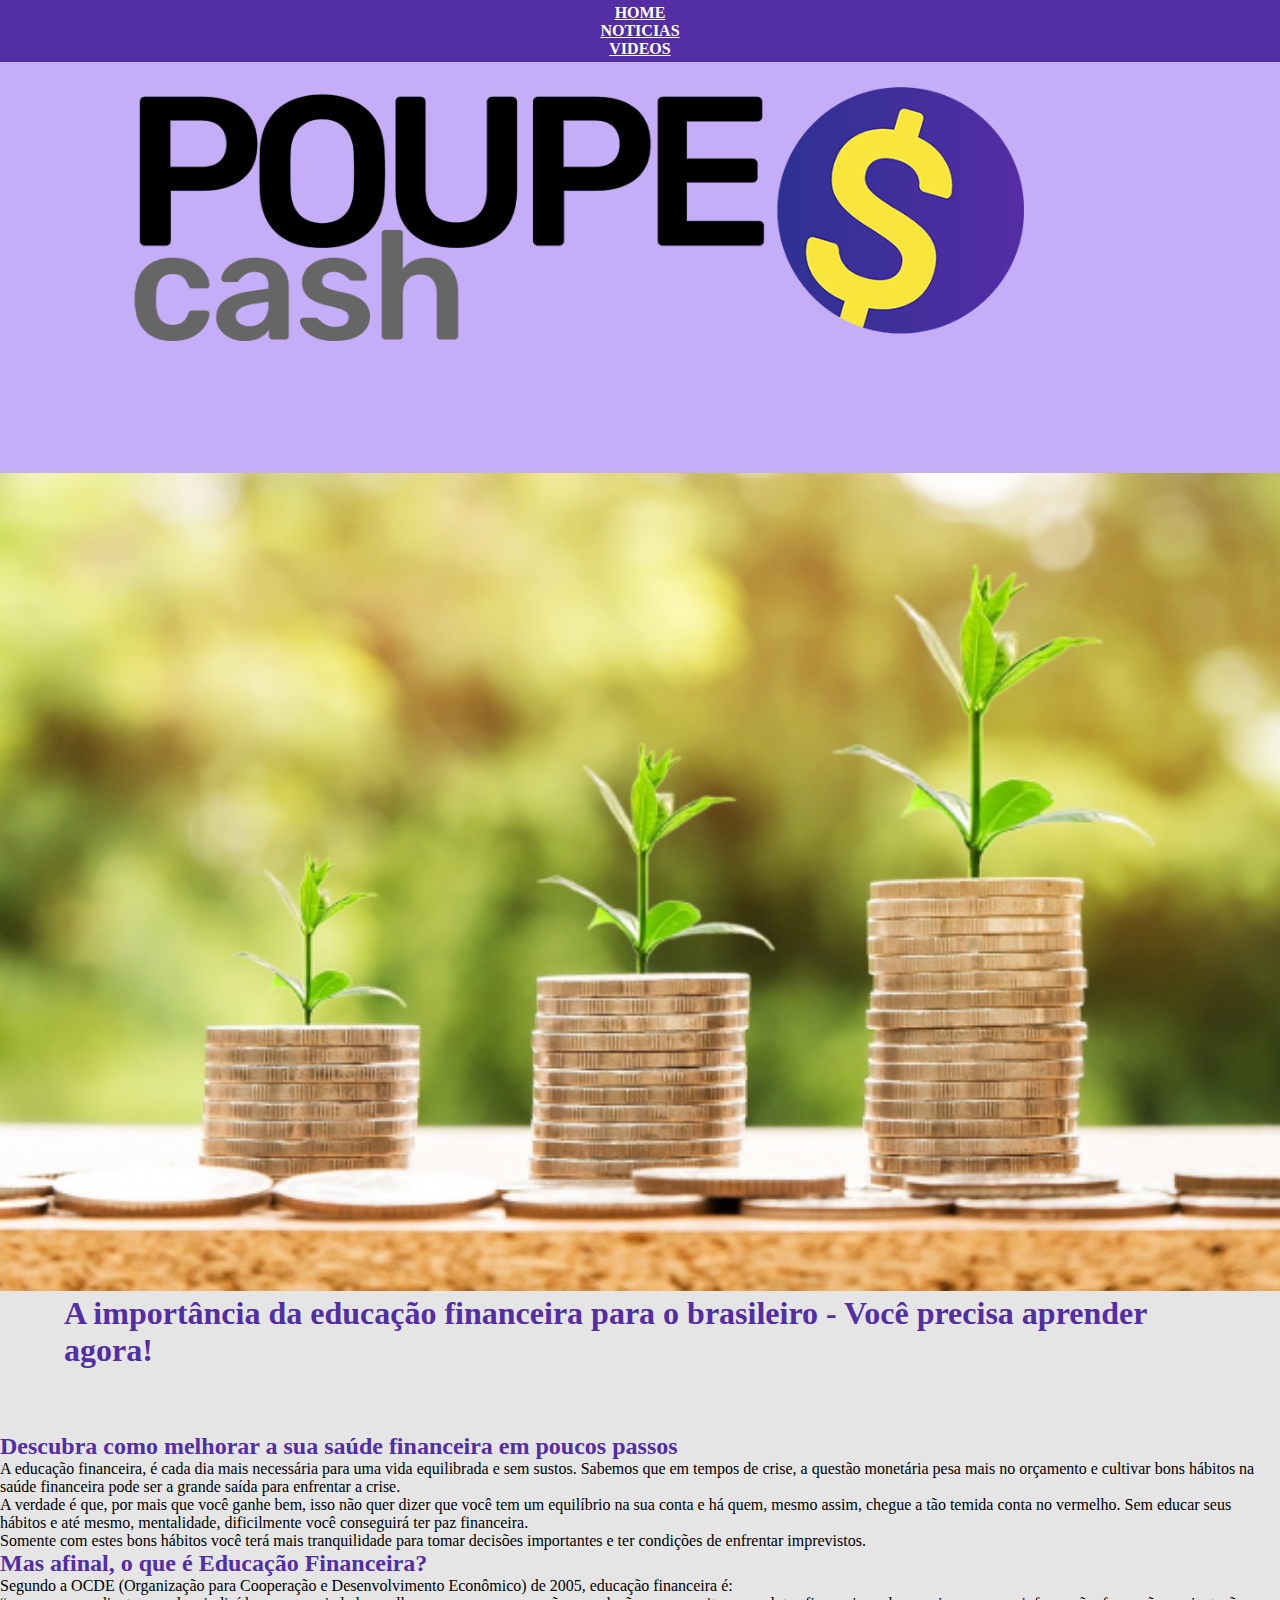
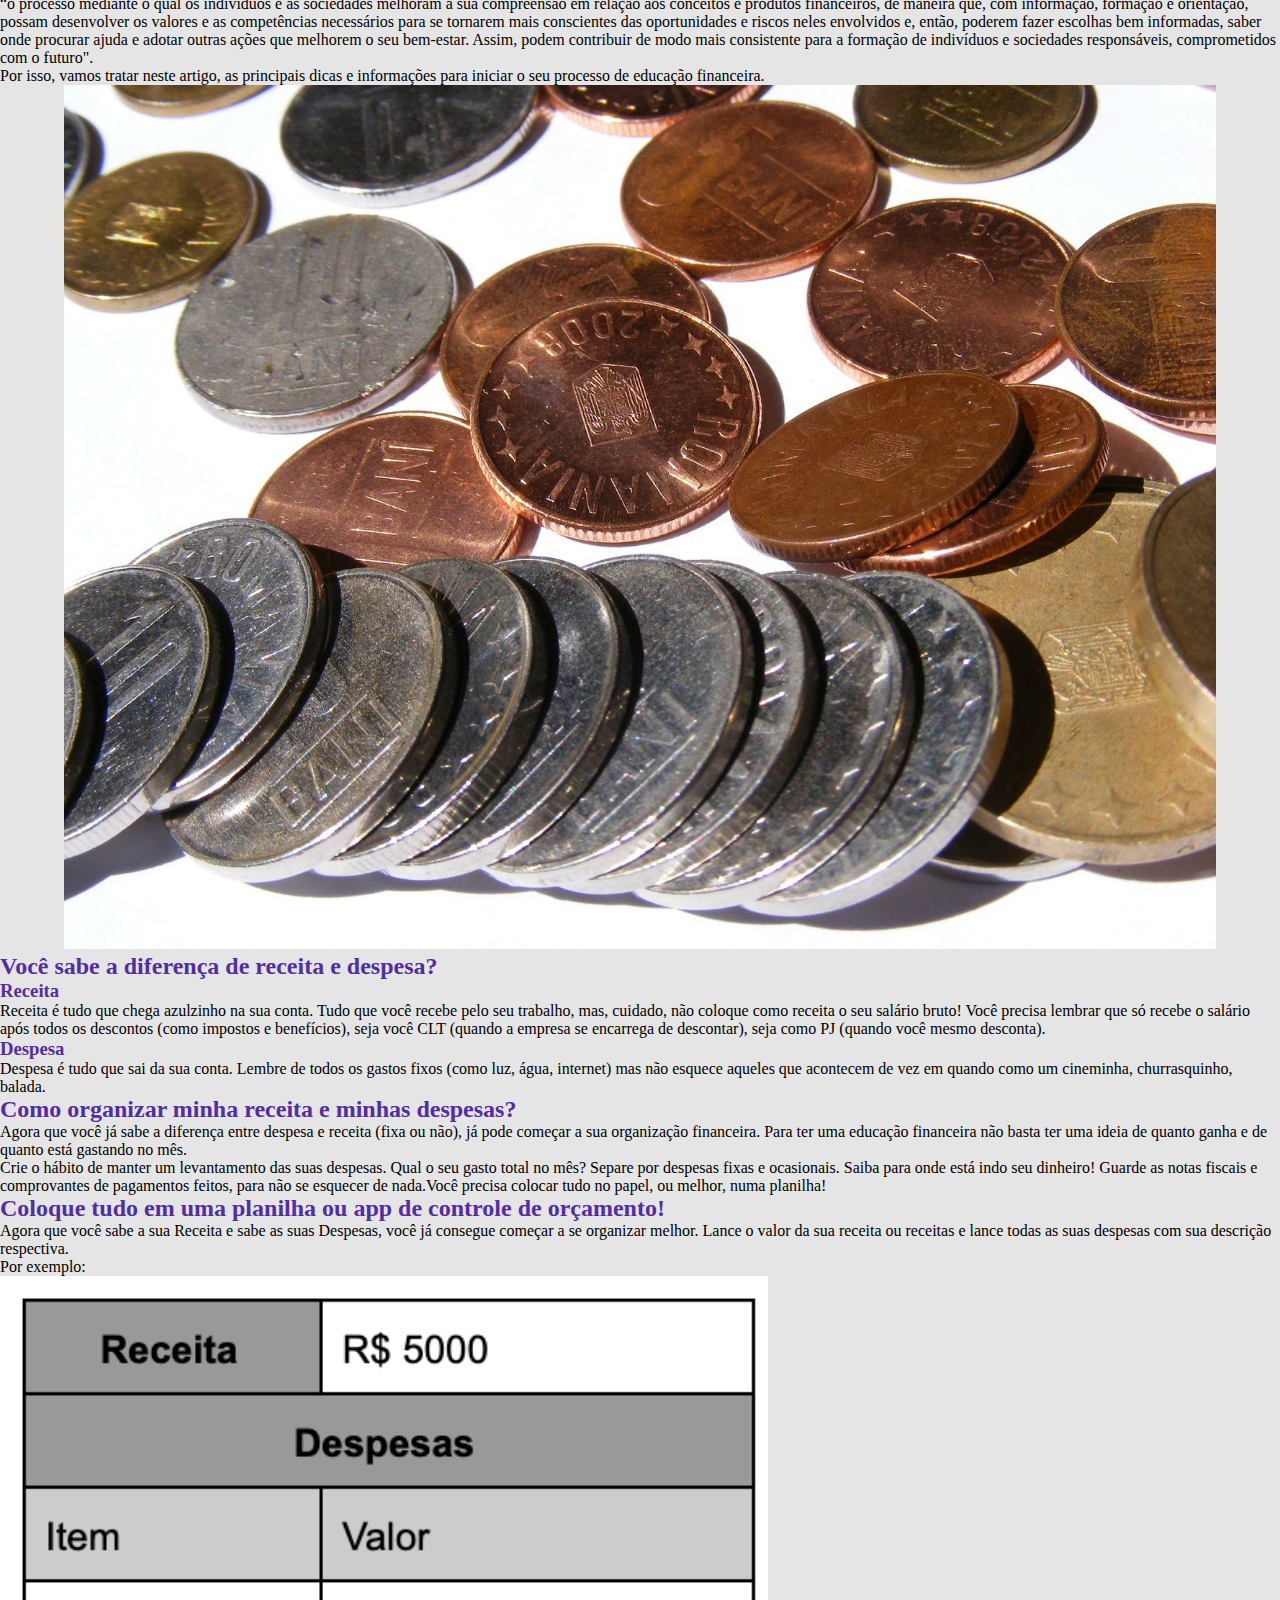
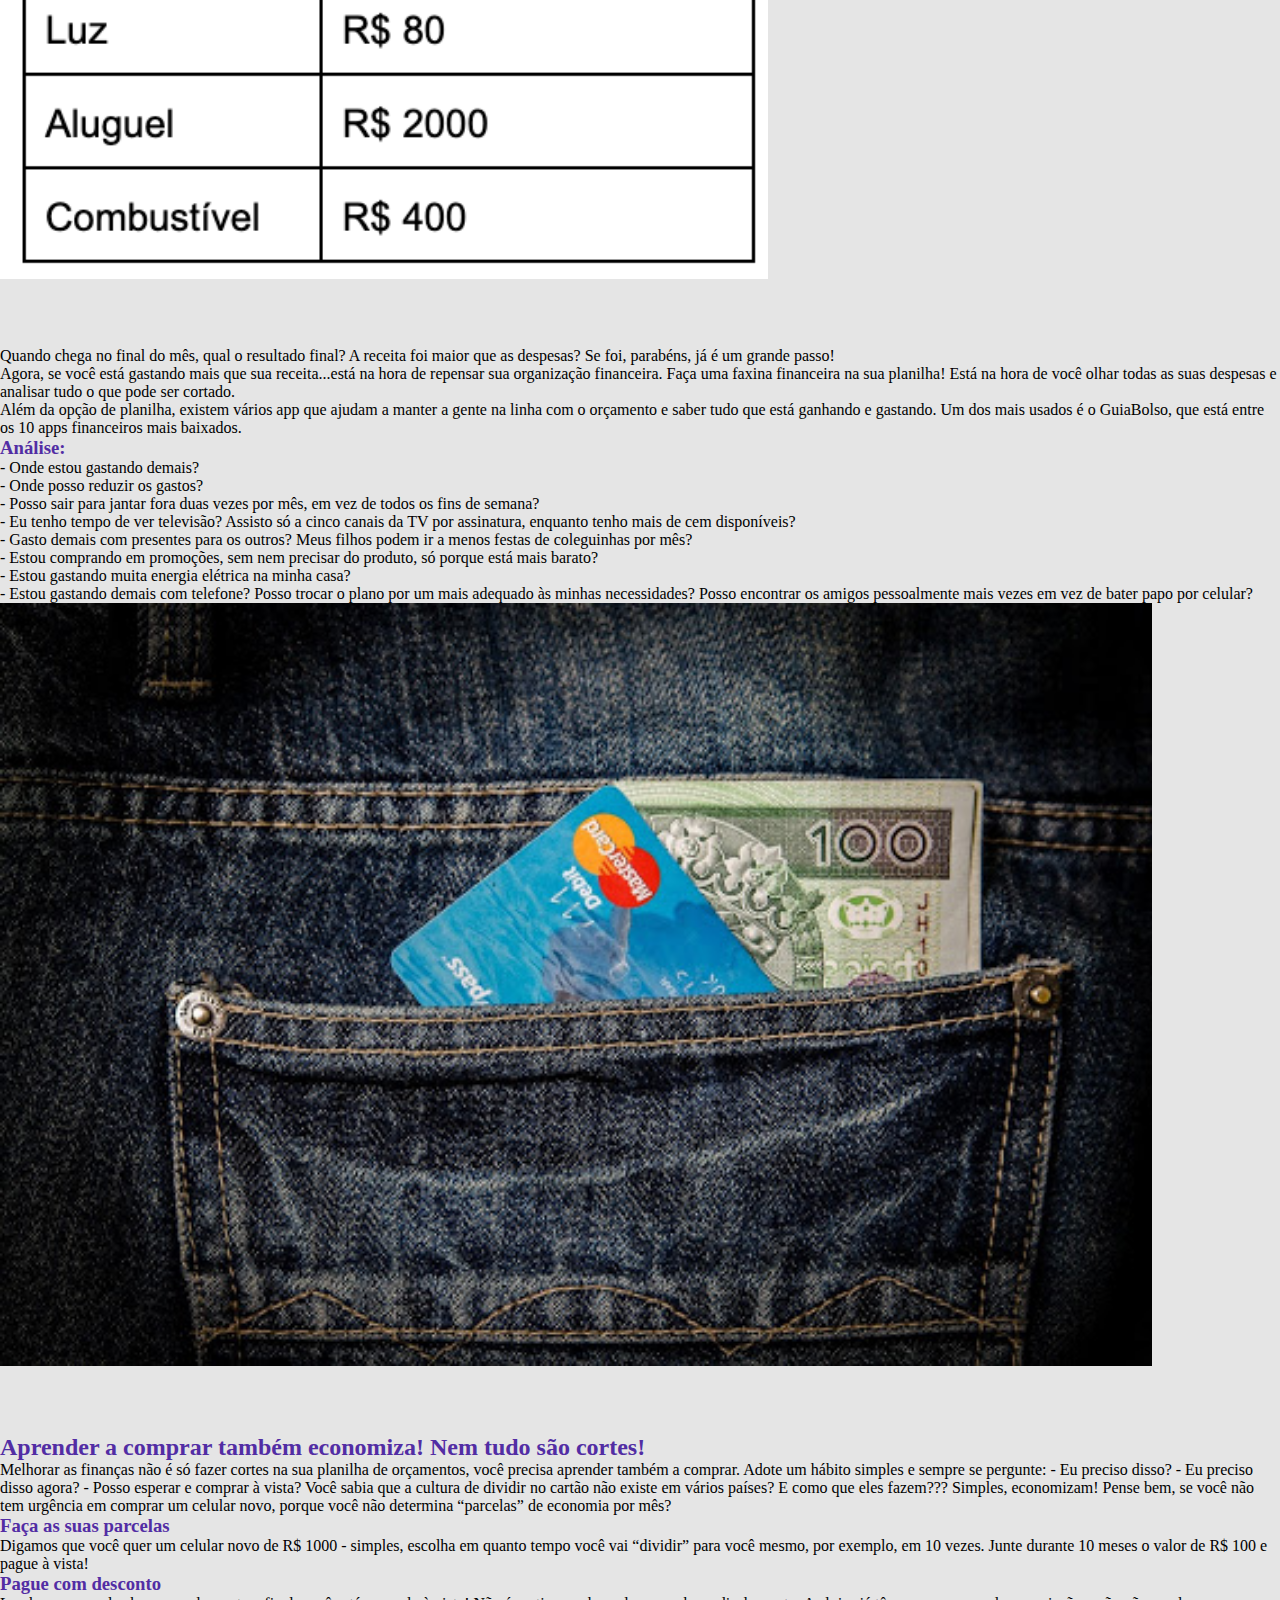
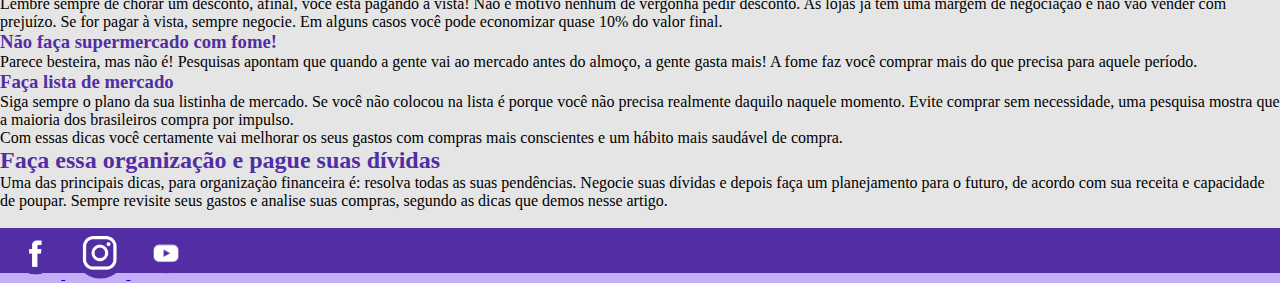
==== noticias.html @ 3aef490d "pagina noticias.html integrada" ====
<!DOCTYPE html>
<html lang="en">
<head>
    <meta charset="UTF-8">
    <meta name="viewport" content="width=device-width, initial-scale=1.0">
    <!-- Bootstrap -->
    <link rel="stylesheet" href="https://stackpath.bootstrapcdn.com/bootstrap/4.1.3/css/bootstrap.min.css" integrity="sha384-MCw98/SFnGE8fJT3GXwEOngsV7Zt27NXFoaoApmYm81iuXoPkFOJwJ8ERdknLPMO" crossorigin="anonymous">
    <!-- CSS -->
    <link rel="stylesheet" href="css/estilo.css">
    <title>Noticias</title>
</head>
<body class="bg">
    <div class="container-fluid">
        <div class="row">
            <div class="col-md-12">
                <ul class="nav justify-content-center">
                    <li class="nav-item">
                        <a class="nav-link" href="index.html">HOME</a>
                    </li>
                    <li class="nav-item">
                        <a class="nav-link active" href="#">NOTICIAS</a>
                    </li>
                    <li class="nav-item">
                        <a class="nav-link" href="#">VIDEOS</a>
                    </li>
                </ul>
            </div>
        </div>
        <div class="row">
            <div class="col-md-3">
                <img alt="logo da Pope Cash" class="logo left" src="img/logopoupe.png" />
            </div>
            <div class="col-md-6">
                <div class="container-fluid cont2">
                    <img class="money" src="img/money.png">
                    <h1 class="txtn">A importância da educação financeira para o brasileiro - Você precisa aprender agora!</h1>
                    <h2>Descubra como melhorar a sua saúde financeira em poucos passos </h2>
                    <p> A educação financeira, é cada dia mais necessária para uma vida equilibrada e sem sustos. Sabemos que em tempos de crise, a questão monetária pesa mais no orçamento e cultivar bons hábitos na saúde financeira pode ser a grande saída para enfrentar a crise. </p>
                    <p> A verdade é que, por mais que você ganhe bem, isso não quer dizer que você tem um equilíbrio na sua conta e há quem, mesmo assim, chegue a tão temida conta no vermelho. Sem educar seus hábitos e até mesmo, mentalidade, dificilmente você conseguirá ter paz financeira.</p>
                    <p>Somente com estes bons hábitos você terá mais tranquilidade para tomar decisões importantes e ter condições de enfrentar imprevistos.</p>
                    <h2> Mas afinal, o que é Educação Financeira?</h2>

                    <p>Segundo a OCDE (Organização para Cooperação e Desenvolvimento Econômico) de 2005, educação financeira é:</p>
                    
                    <p>“o processo mediante o qual os indivíduos e as sociedades melhoram a sua compreensão em relação aos conceitos e produtos financeiros, de maneira que, com  informação, formação e orientação, possam desenvolver os valores e as competências necessários para se tornarem mais conscientes das oportunidades e riscos neles envolvidos e, então, poderem fazer escolhas bem informadas, saber onde procurar ajuda e adotar outras ações que melhorem o seu bem-estar. Assim, podem contribuir de modo mais consistente para a formação de indivíduos e sociedades responsáveis, comprometidos com o futuro".</p>
                    
                    <p>Por isso, vamos tratar neste artigo, as principais dicas e informações para iniciar o seu processo de educação financeira.</p>
                    
                    <img class="moedas" src="img/moedas.jpg">

                    <h2>Você sabe a diferença de receita e despesa?</h2>
                    <h3>Receita</h3>
                    <p>Receita é tudo que chega azulzinho na sua conta. Tudo que você recebe pelo seu trabalho, mas, cuidado, não coloque como receita o seu salário bruto! Você precisa lembrar que só recebe o salário após todos os descontos (como impostos e benefícios), seja você CLT (quando a empresa se encarrega de descontar), seja como PJ (quando você mesmo desconta).</p>

                    <h3>Despesa</h3>
                    <p>Despesa é tudo que sai da sua conta. Lembre de todos os gastos fixos (como luz, água, internet) mas não esquece aqueles que acontecem de vez em quando como um cineminha, churrasquinho, balada.</p>

                    <h2>Como organizar minha receita e minhas despesas?</h2>

                    <p>Agora que você já sabe a diferença entre despesa e receita (fixa ou não), já pode começar a sua organização financeira. Para ter uma educação financeira não basta ter uma ideia de quanto ganha e de quanto está gastando no mês.</p> 

                    <p>Crie o hábito de manter um levantamento das suas despesas. Qual o seu gasto total no mês? Separe por despesas fixas e ocasionais. Saiba para onde está indo seu dinheiro! Guarde as notas fiscais e comprovantes de pagamentos feitos, para não se esquecer de nada.​Você precisa colocar tudo no papel, ou melhor, numa planilha!</p>

                    <h2>Coloque tudo em uma planilha ou app de controle de orçamento!</h2>
                    <p>Agora que você sabe a sua Receita e sabe as suas Despesas, você já consegue começar a se organizar melhor. Lance o valor da sua receita ou receitas e lance todas as suas despesas com sua descrição respectiva.</p>
                    
                    <p>Por exemplo:</p>

                    <img class="cptela" src="img/cptela.png">

                    <p>Quando chega no final do mês, qual o resultado final? A receita foi maior que as despesas? Se foi, parabéns, já é um grande passo! </p>

                    <p>Agora, se você está gastando mais que sua receita...está na hora de repensar sua organização financeira. Faça uma faxina financeira na sua planilha! Está na hora de você olhar todas as suas despesas e analisar tudo o que pode ser cortado.</p>

                    <p>Além da opção de planilha, existem vários app que ajudam a manter a gente na linha com o orçamento e saber tudo que está ganhando e gastando. Um dos mais usados é o GuiaBolso, que está entre os 10 apps financeiros mais baixados.</p>

                    <h3>Análise:</h3>

                    <p>- Onde estou gastando demais?
                    
                    <p>- Onde posso reduzir os gastos?</p>
                    
                    <p>- Posso sair para jantar fora duas vezes por mês, em vez de todos os fins de semana?</p>
                    
                    <p>- Eu tenho tempo de ver televisão? Assisto só a cinco canais da TV por assinatura, enquanto tenho mais de cem disponíveis?</p>
                    
                    <p>- Gasto demais com presentes para os outros? Meus filhos podem ir a menos festas de coleguinhas por mês?</p>

                    <p>- Estou comprando em promoções, sem nem precisar do produto, só porque está mais barato?</p>

                    <p>- Estou gastando muita energia elétrica na minha casa?</p>

                    <p>- Estou gastando demais com telefone? Posso trocar o plano por um mais adequado às minhas necessidades? Posso encontrar os amigos pessoalmente mais vezes em vez de bater papo por celular?</p>
                    
                    <img class="bolso" src="img/bolso.jpg">

                    <h2>Aprender a comprar também economiza! Nem tudo são cortes!</h2>

                    <p>Melhorar as finanças não é só fazer cortes na sua planilha de orçamentos, você precisa aprender também a comprar.
                    
                    Adote um hábito simples e sempre se pergunte:
                    -	Eu preciso disso?
                    -	Eu preciso disso agora?
                    -	Posso esperar e comprar à vista?
                    
                    Você sabia que a cultura de dividir no cartão não existe em vários países? E como que eles fazem??? Simples, economizam!
                    
                    Pense bem, se você não tem urgência em comprar um celular novo, porque você não determina “parcelas” de economia por mês? </p>
                    
                    <h3>Faça as suas parcelas</h3>
                    <p>Digamos que você quer um celular novo de R$ 1000 - simples, escolha em quanto tempo você vai “dividir” para você mesmo, por exemplo, em 10 vezes. Junte durante 10 meses o valor de R$ 100 e pague à vista! </p>
                    
                    <h3>Pague com desconto</h3>
                    <p>Lembre sempre de chorar um desconto, afinal, você está pagando à vista! Não é motivo nenhum de vergonha pedir desconto. As lojas já têm uma margem de negociação e não vão vender com prejuízo. Se for pagar à vista, sempre negocie. Em alguns casos você pode economizar quase 10% do valor final.</p>
                    
                    <h3>Não faça supermercado com fome!</h3>
                    <p>Parece besteira, mas não é! Pesquisas apontam que quando a gente vai ao mercado antes do almoço, a gente gasta mais! A fome faz você comprar mais do que precisa para aquele período.</p>
                    
                    <h3>Faça lista de mercado</h3>
                    <p>Siga sempre o plano da sua listinha de mercado. Se você não colocou na lista é porque você não precisa realmente daquilo naquele momento. Evite comprar sem necessidade, uma pesquisa mostra que a maioria dos brasileiros compra por impulso.</p>
                    
                    <p>Com essas dicas você certamente vai melhorar os seus gastos com compras mais conscientes e um hábito mais saudável de compra.</p>
                    
                    
                    <h2>Faça essa organização e pague suas dívidas</h2>
                    
                    <p>Uma das principais dicas, para organização financeira é: resolva todas as suas pendências. Negocie suas dívidas e depois faça um planejamento para o futuro, de acordo com sua receita e capacidade de poupar. Sempre revisite seus gastos e analise suas compras, segundo as dicas que demos nesse artigo.</p>
                    <br>                
                </div>
            </div>
        </div>
            <div class="row foot">
                <div class="col-md-12">
                    <a href="https://www.facebook.com/poupecash"><img class="footer" src="img/Facebook.png"
                        alt="Logo do Facebook que redireciona para a pagina no PoupeCash no Facebook"> </a>
                    <a href="https://www.instagram.com/poupecash/"><img class="footer" src="img/Instagram.png"
                        alt="Logo do Instagram que redireciona para a Pagina do Poupecash no Instagram"> </a>
                    <img class="footer" src="img/youtube.png">
                    </div>
                </div>
            </div>
       
    </div>
</body>
</html>
---- css/estilo.css ----
* {
    margin: 0;
    padding: 0;
}

body {
    background-color: #E5E5E5;
}

h1 {
    color: #522DA4;
    font-weight: bolder;
    text-align: left;
    margin-top: -10%;
    margin-bottom: 5%;
    margin-left: 8%;
}
.card-title, h2, h3 {
    color: #522DA4;
    font-weight: bolder;

}

h4, h5 {
    color: #E5E5E5;
    font-weight: bolder;
    text-align: center;
}

.nav {
    background-color: #522DA4;
    
    width: 100%;
    height: 62px;    
    text-align: center;
    align-content: center;
}
.nav-link{
    color: white;
    font-weight: bold;
}

.left {
    margin-left: 10%;
    margin-bottom: 10%;
    margin-top: 15%;
}

.right {
    text-align: center;
}

.logo {
    width: 70%;
    margin-left: 10%;
    margin-top: 25px;
}

.mr-3 {
    width: 20%;
}


.imglive {
    text-align: center;
    align-content: center;
    width: 77%;
    margin-bottom: 15%;
}

.progress {
    margin-bottom: 10%;
}

.card{
    margin-left: 15%;
    text-align: left;
    margin-bottom: 5%
}

.card1 {
    background-color: #522DA4;
    height: 80%;
}

.btn {
    background-color: #522DA4;;
    color: #E5E5E5;
}

.footer {
    width: 4%;
    margin-left: 10px;
}

.foot {
    background-color: #522DA4;
    height: 45px;
}
/* CSS NOTICIAS */

.bg {
    background-color: #c5aef7;
}
.cont2 {
    background-color: #E5E5E5;
}

.money {
    width: 100%;
}

.txtn {
    margin-top: 0;
    margin-left: 5%;
    font-size: 30;
    font-weight: 600;
    width: 90%;
}

.txtn2 {
    color: rgb(57, 55, 55);
    font-size: 24;
    font-weight: 500;
    width: 80%;
    margin-left: 5%;

}

.paragrafo {
    margin-left: 5%;
    margin-right: 5%;
    text-align: justify;
    padding: 5%;
}

.moedas {
    width: 90%;
    margin-left: 5%;

}

.cptela{
    width: 60%;
    margin-bottom: 5%;
}

.bolso {
    margin-bottom: 5%;
    width: 90%;
}
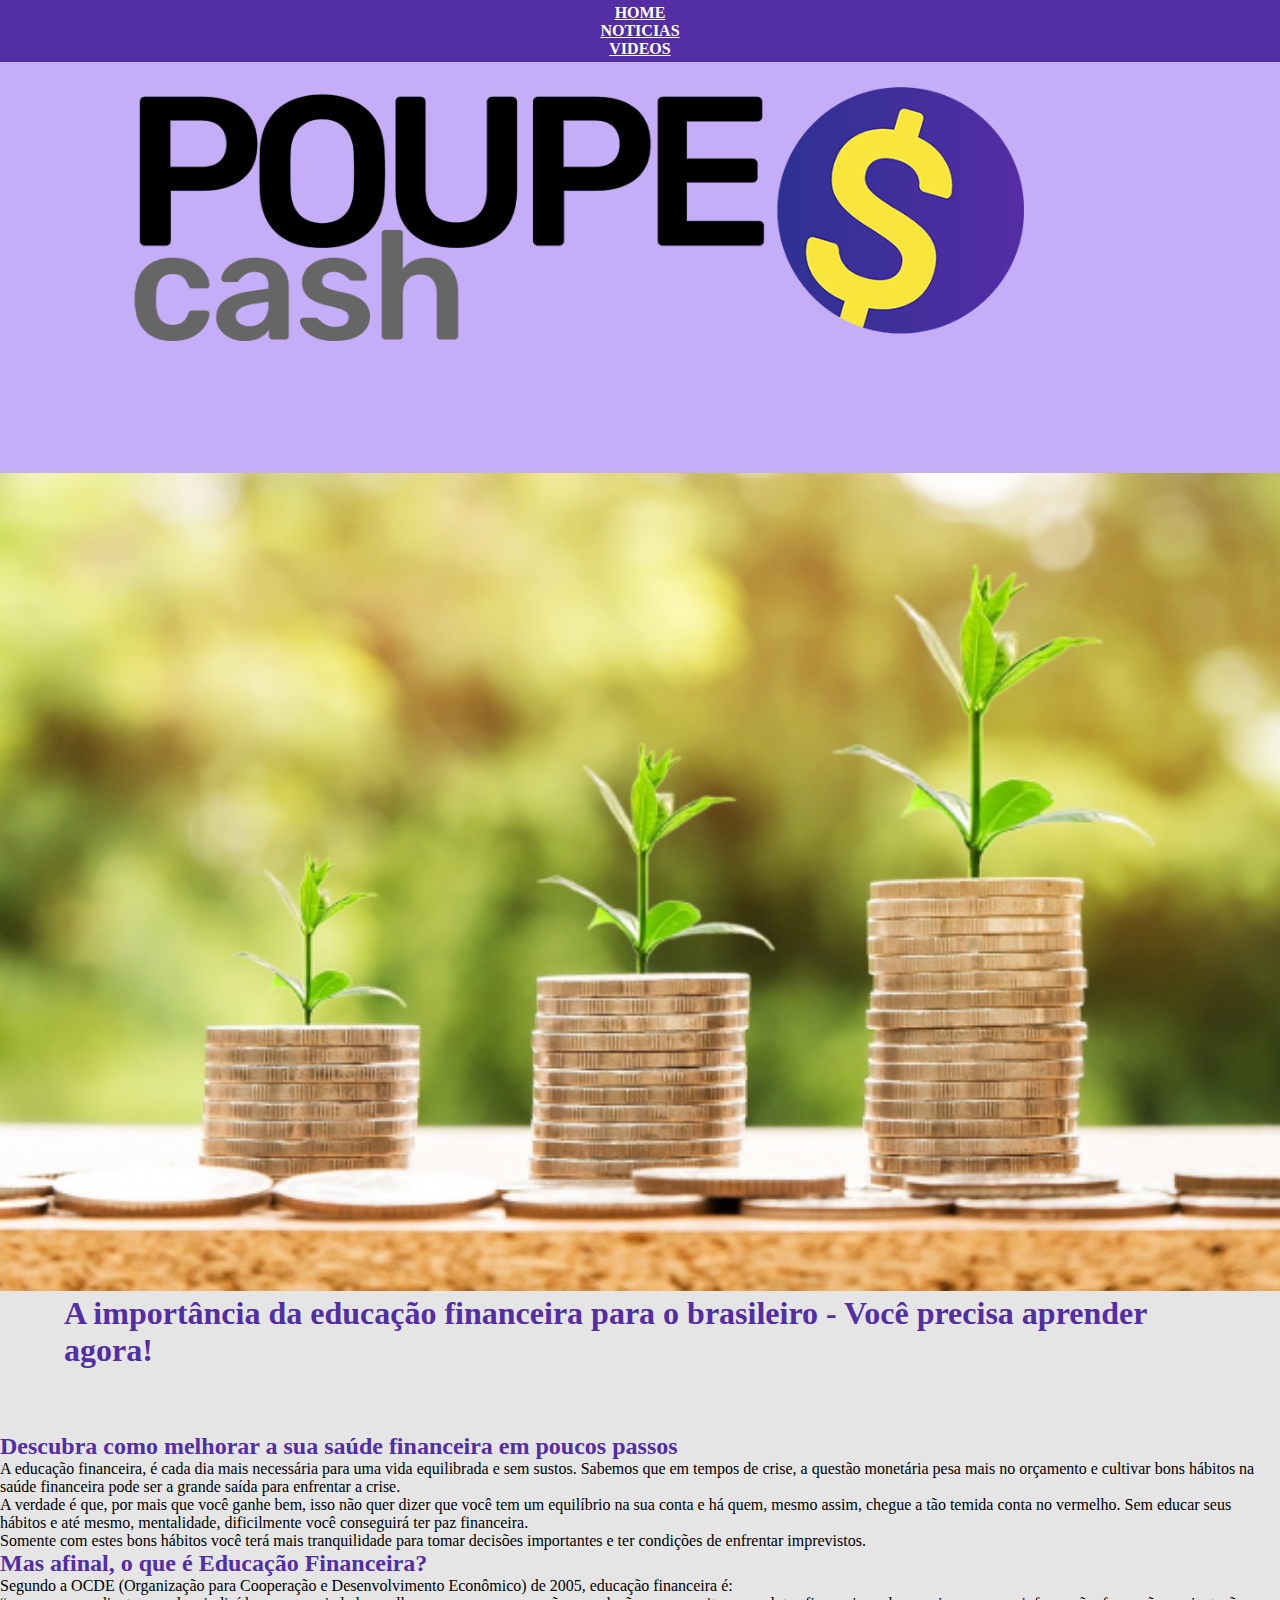
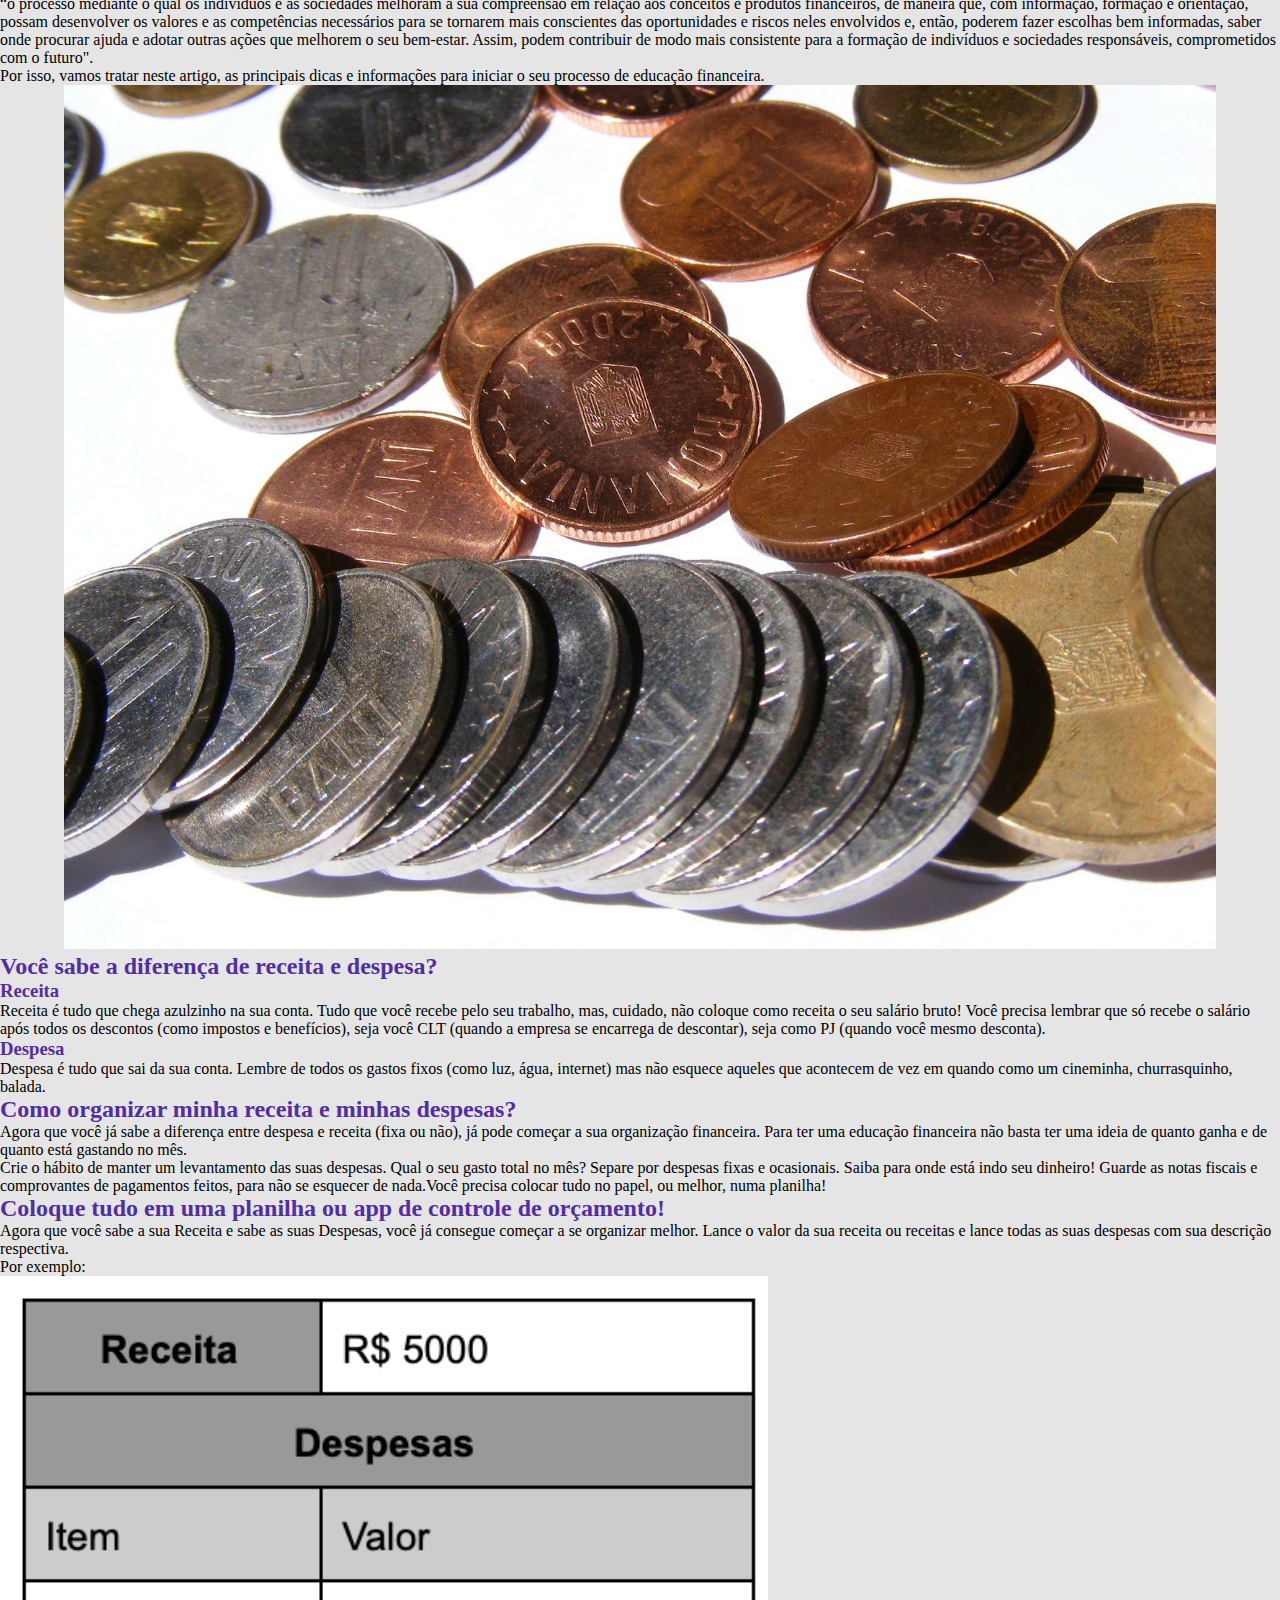
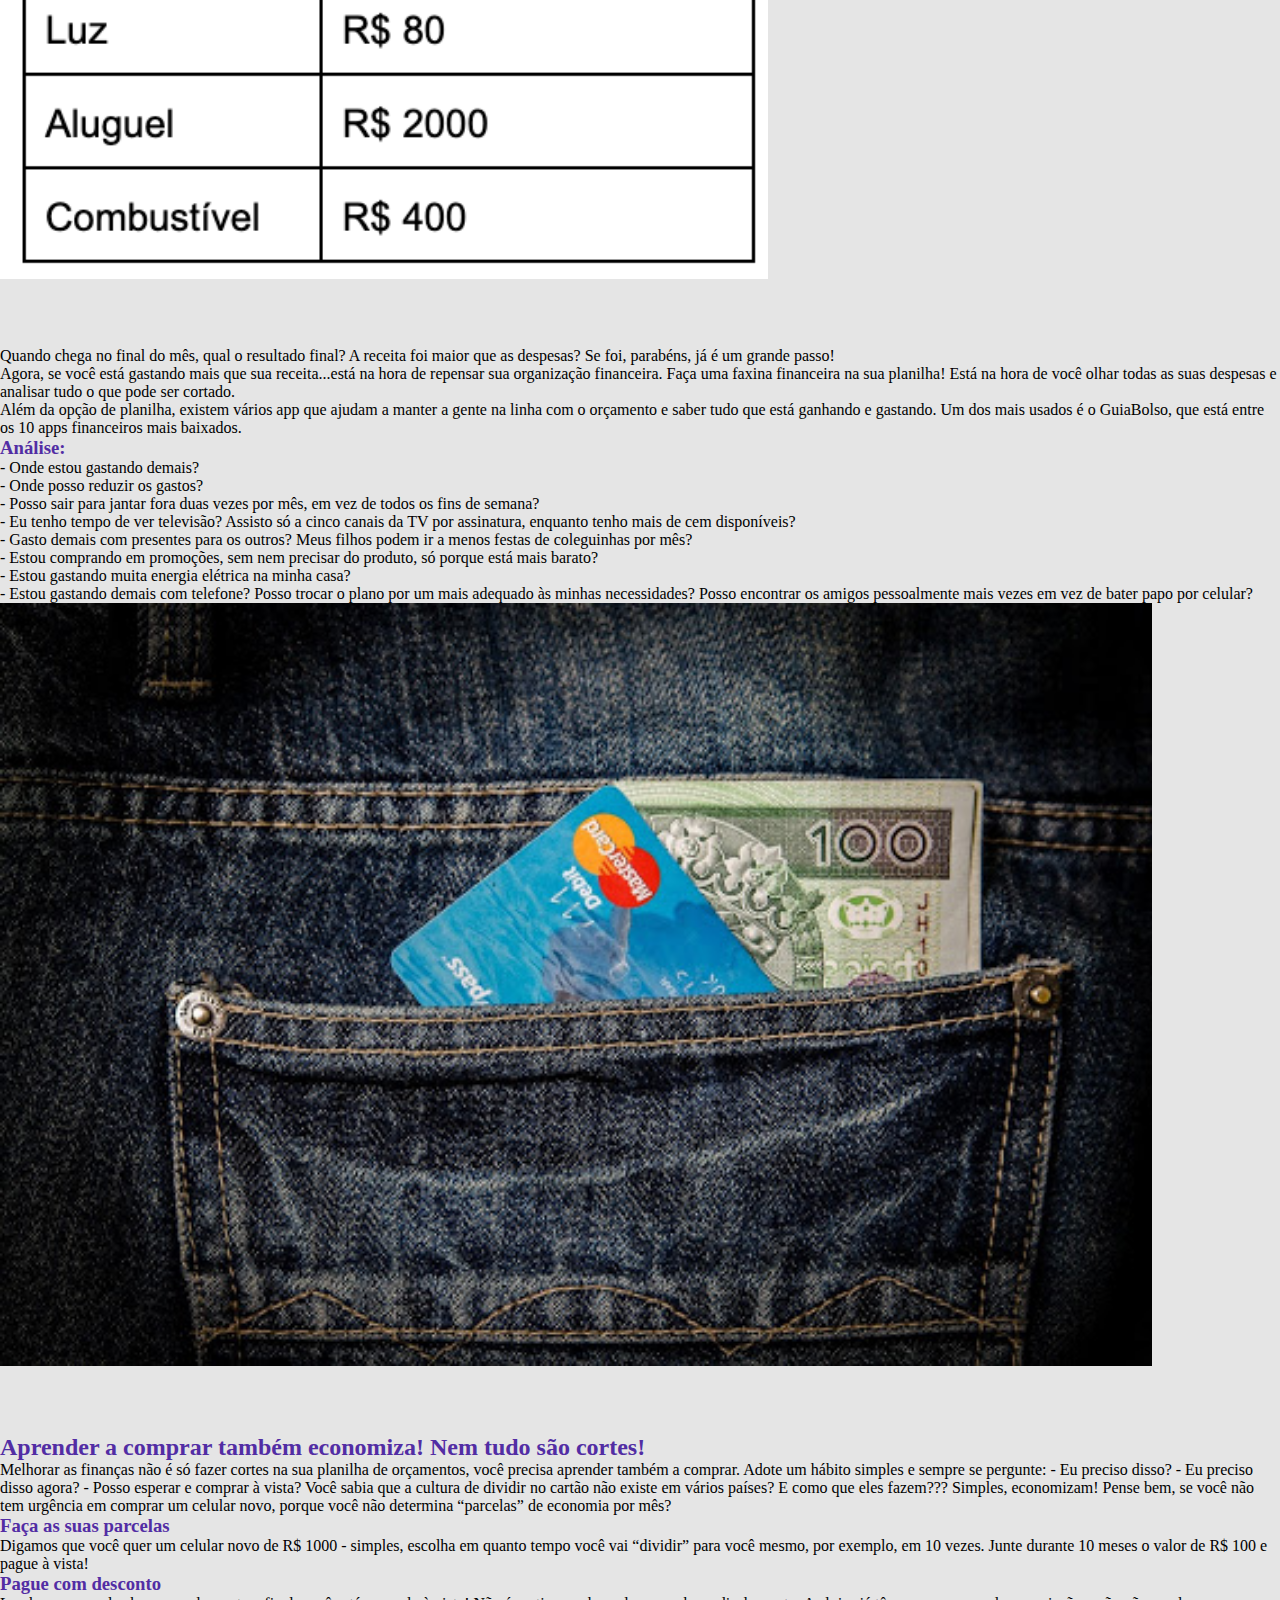
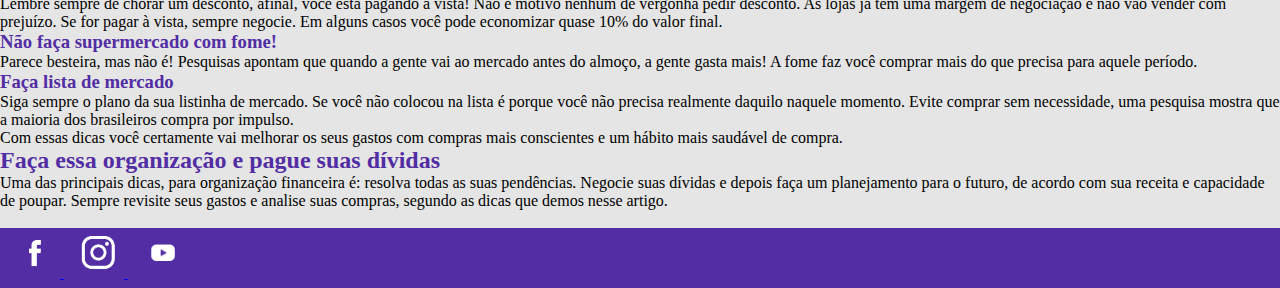
==== commit da2ff766: "correcao de footer" ====
--- a/noticias.html
+++ b/noticias.html
@@ -1,14 +1,17 @@
 <!DOCTYPE html>
 <html lang="en">
+
 <head>
     <meta charset="UTF-8">
     <meta name="viewport" content="width=device-width, initial-scale=1.0">
     <!-- Bootstrap -->
-    <link rel="stylesheet" href="https://stackpath.bootstrapcdn.com/bootstrap/4.1.3/css/bootstrap.min.css" integrity="sha384-MCw98/SFnGE8fJT3GXwEOngsV7Zt27NXFoaoApmYm81iuXoPkFOJwJ8ERdknLPMO" crossorigin="anonymous">
+    <link rel="stylesheet" href="https://stackpath.bootstrapcdn.com/bootstrap/4.1.3/css/bootstrap.min.css"
+        integrity="sha384-MCw98/SFnGE8fJT3GXwEOngsV7Zt27NXFoaoApmYm81iuXoPkFOJwJ8ERdknLPMO" crossorigin="anonymous">
     <!-- CSS -->
     <link rel="stylesheet" href="css/estilo.css">
     <title>Noticias</title>
 </head>
+
 <body class="bg">
     <div class="container-fluid">
         <div class="row">
@@ -33,113 +36,163 @@
             <div class="col-md-6">
                 <div class="container-fluid cont2">
                     <img class="money" src="img/money.png">
-                    <h1 class="txtn">A importância da educação financeira para o brasileiro - Você precisa aprender agora!</h1>
+                    <h1 class="txtn">A importância da educação financeira para o brasileiro - Você precisa aprender
+                        agora!</h1>
                     <h2>Descubra como melhorar a sua saúde financeira em poucos passos </h2>
-                    <p> A educação financeira, é cada dia mais necessária para uma vida equilibrada e sem sustos. Sabemos que em tempos de crise, a questão monetária pesa mais no orçamento e cultivar bons hábitos na saúde financeira pode ser a grande saída para enfrentar a crise. </p>
-                    <p> A verdade é que, por mais que você ganhe bem, isso não quer dizer que você tem um equilíbrio na sua conta e há quem, mesmo assim, chegue a tão temida conta no vermelho. Sem educar seus hábitos e até mesmo, mentalidade, dificilmente você conseguirá ter paz financeira.</p>
-                    <p>Somente com estes bons hábitos você terá mais tranquilidade para tomar decisões importantes e ter condições de enfrentar imprevistos.</p>
+                    <p> A educação financeira, é cada dia mais necessária para uma vida equilibrada e sem sustos.
+                        Sabemos que em tempos de crise, a questão monetária pesa mais no orçamento e cultivar bons
+                        hábitos na saúde financeira pode ser a grande saída para enfrentar a crise. </p>
+                    <p> A verdade é que, por mais que você ganhe bem, isso não quer dizer que você tem um equilíbrio na
+                        sua conta e há quem, mesmo assim, chegue a tão temida conta no vermelho. Sem educar seus hábitos
+                        e até mesmo, mentalidade, dificilmente você conseguirá ter paz financeira.</p>
+                    <p>Somente com estes bons hábitos você terá mais tranquilidade para tomar decisões importantes e ter
+                        condições de enfrentar imprevistos.</p>
                     <h2> Mas afinal, o que é Educação Financeira?</h2>
 
-                    <p>Segundo a OCDE (Organização para Cooperação e Desenvolvimento Econômico) de 2005, educação financeira é:</p>
-                    
-                    <p>“o processo mediante o qual os indivíduos e as sociedades melhoram a sua compreensão em relação aos conceitos e produtos financeiros, de maneira que, com  informação, formação e orientação, possam desenvolver os valores e as competências necessários para se tornarem mais conscientes das oportunidades e riscos neles envolvidos e, então, poderem fazer escolhas bem informadas, saber onde procurar ajuda e adotar outras ações que melhorem o seu bem-estar. Assim, podem contribuir de modo mais consistente para a formação de indivíduos e sociedades responsáveis, comprometidos com o futuro".</p>
-                    
-                    <p>Por isso, vamos tratar neste artigo, as principais dicas e informações para iniciar o seu processo de educação financeira.</p>
-                    
+                    <p>Segundo a OCDE (Organização para Cooperação e Desenvolvimento Econômico) de 2005, educação
+                        financeira é:</p>
+
+                    <p>“o processo mediante o qual os indivíduos e as sociedades melhoram a sua compreensão em relação
+                        aos conceitos e produtos financeiros, de maneira que, com informação, formação e orientação,
+                        possam desenvolver os valores e as competências necessários para se tornarem mais conscientes
+                        das oportunidades e riscos neles envolvidos e, então, poderem fazer escolhas bem informadas,
+                        saber onde procurar ajuda e adotar outras ações que melhorem o seu bem-estar. Assim, podem
+                        contribuir de modo mais consistente para a formação de indivíduos e sociedades responsáveis,
+                        comprometidos com o futuro".</p>
+
+                    <p>Por isso, vamos tratar neste artigo, as principais dicas e informações para iniciar o seu
+                        processo de educação financeira.</p>
+
                     <img class="moedas" src="img/moedas.jpg">
 
                     <h2>Você sabe a diferença de receita e despesa?</h2>
                     <h3>Receita</h3>
-                    <p>Receita é tudo que chega azulzinho na sua conta. Tudo que você recebe pelo seu trabalho, mas, cuidado, não coloque como receita o seu salário bruto! Você precisa lembrar que só recebe o salário após todos os descontos (como impostos e benefícios), seja você CLT (quando a empresa se encarrega de descontar), seja como PJ (quando você mesmo desconta).</p>
+                    <p>Receita é tudo que chega azulzinho na sua conta. Tudo que você recebe pelo seu trabalho, mas,
+                        cuidado, não coloque como receita o seu salário bruto! Você precisa lembrar que só recebe o
+                        salário após todos os descontos (como impostos e benefícios), seja você CLT (quando a empresa se
+                        encarrega de descontar), seja como PJ (quando você mesmo desconta).</p>
 
                     <h3>Despesa</h3>
-                    <p>Despesa é tudo que sai da sua conta. Lembre de todos os gastos fixos (como luz, água, internet) mas não esquece aqueles que acontecem de vez em quando como um cineminha, churrasquinho, balada.</p>
+                    <p>Despesa é tudo que sai da sua conta. Lembre de todos os gastos fixos (como luz, água, internet)
+                        mas não esquece aqueles que acontecem de vez em quando como um cineminha, churrasquinho, balada.
+                    </p>
 
                     <h2>Como organizar minha receita e minhas despesas?</h2>
 
-                    <p>Agora que você já sabe a diferença entre despesa e receita (fixa ou não), já pode começar a sua organização financeira. Para ter uma educação financeira não basta ter uma ideia de quanto ganha e de quanto está gastando no mês.</p> 
+                    <p>Agora que você já sabe a diferença entre despesa e receita (fixa ou não), já pode começar a sua
+                        organização financeira. Para ter uma educação financeira não basta ter uma ideia de quanto ganha
+                        e de quanto está gastando no mês.</p>
 
-                    <p>Crie o hábito de manter um levantamento das suas despesas. Qual o seu gasto total no mês? Separe por despesas fixas e ocasionais. Saiba para onde está indo seu dinheiro! Guarde as notas fiscais e comprovantes de pagamentos feitos, para não se esquecer de nada.​Você precisa colocar tudo no papel, ou melhor, numa planilha!</p>
+                    <p>Crie o hábito de manter um levantamento das suas despesas. Qual o seu gasto total no mês? Separe
+                        por despesas fixas e ocasionais. Saiba para onde está indo seu dinheiro! Guarde as notas fiscais
+                        e comprovantes de pagamentos feitos, para não se esquecer de nada.​Você precisa colocar tudo no
+                        papel, ou melhor, numa planilha!</p>
 
                     <h2>Coloque tudo em uma planilha ou app de controle de orçamento!</h2>
-                    <p>Agora que você sabe a sua Receita e sabe as suas Despesas, você já consegue começar a se organizar melhor. Lance o valor da sua receita ou receitas e lance todas as suas despesas com sua descrição respectiva.</p>
-                    
+                    <p>Agora que você sabe a sua Receita e sabe as suas Despesas, você já consegue começar a se
+                        organizar melhor. Lance o valor da sua receita ou receitas e lance todas as suas despesas com
+                        sua descrição respectiva.</p>
+
                     <p>Por exemplo:</p>
 
                     <img class="cptela" src="img/cptela.png">
 
-                    <p>Quando chega no final do mês, qual o resultado final? A receita foi maior que as despesas? Se foi, parabéns, já é um grande passo! </p>
+                    <p>Quando chega no final do mês, qual o resultado final? A receita foi maior que as despesas? Se
+                        foi, parabéns, já é um grande passo! </p>
 
-                    <p>Agora, se você está gastando mais que sua receita...está na hora de repensar sua organização financeira. Faça uma faxina financeira na sua planilha! Está na hora de você olhar todas as suas despesas e analisar tudo o que pode ser cortado.</p>
+                    <p>Agora, se você está gastando mais que sua receita...está na hora de repensar sua organização
+                        financeira. Faça uma faxina financeira na sua planilha! Está na hora de você olhar todas as suas
+                        despesas e analisar tudo o que pode ser cortado.</p>
 
-                    <p>Além da opção de planilha, existem vários app que ajudam a manter a gente na linha com o orçamento e saber tudo que está ganhando e gastando. Um dos mais usados é o GuiaBolso, que está entre os 10 apps financeiros mais baixados.</p>
+                    <p>Além da opção de planilha, existem vários app que ajudam a manter a gente na linha com o
+                        orçamento e saber tudo que está ganhando e gastando. Um dos mais usados é o GuiaBolso, que está
+                        entre os 10 apps financeiros mais baixados.</p>
 
                     <h3>Análise:</h3>
 
                     <p>- Onde estou gastando demais?
-                    
+
                     <p>- Onde posso reduzir os gastos?</p>
-                    
+
                     <p>- Posso sair para jantar fora duas vezes por mês, em vez de todos os fins de semana?</p>
-                    
-                    <p>- Eu tenho tempo de ver televisão? Assisto só a cinco canais da TV por assinatura, enquanto tenho mais de cem disponíveis?</p>
-                    
-                    <p>- Gasto demais com presentes para os outros? Meus filhos podem ir a menos festas de coleguinhas por mês?</p>
+
+                    <p>- Eu tenho tempo de ver televisão? Assisto só a cinco canais da TV por assinatura, enquanto tenho
+                        mais de cem disponíveis?</p>
+
+                    <p>- Gasto demais com presentes para os outros? Meus filhos podem ir a menos festas de coleguinhas
+                        por mês?</p>
 
                     <p>- Estou comprando em promoções, sem nem precisar do produto, só porque está mais barato?</p>
 
                     <p>- Estou gastando muita energia elétrica na minha casa?</p>
 
-                    <p>- Estou gastando demais com telefone? Posso trocar o plano por um mais adequado às minhas necessidades? Posso encontrar os amigos pessoalmente mais vezes em vez de bater papo por celular?</p>
-                    
+                    <p>- Estou gastando demais com telefone? Posso trocar o plano por um mais adequado às minhas
+                        necessidades? Posso encontrar os amigos pessoalmente mais vezes em vez de bater papo por
+                        celular?</p>
+
                     <img class="bolso" src="img/bolso.jpg">
 
                     <h2>Aprender a comprar também economiza! Nem tudo são cortes!</h2>
 
-                    <p>Melhorar as finanças não é só fazer cortes na sua planilha de orçamentos, você precisa aprender também a comprar.
-                    
-                    Adote um hábito simples e sempre se pergunte:
-                    -	Eu preciso disso?
-                    -	Eu preciso disso agora?
-                    -	Posso esperar e comprar à vista?
-                    
-                    Você sabia que a cultura de dividir no cartão não existe em vários países? E como que eles fazem??? Simples, economizam!
-                    
-                    Pense bem, se você não tem urgência em comprar um celular novo, porque você não determina “parcelas” de economia por mês? </p>
-                    
+                    <p>Melhorar as finanças não é só fazer cortes na sua planilha de orçamentos, você precisa aprender
+                        também a comprar.
+
+                        Adote um hábito simples e sempre se pergunte:
+                        - Eu preciso disso?
+                        - Eu preciso disso agora?
+                        - Posso esperar e comprar à vista?
+
+                        Você sabia que a cultura de dividir no cartão não existe em vários países? E como que eles
+                        fazem??? Simples, economizam!
+
+                        Pense bem, se você não tem urgência em comprar um celular novo, porque você não determina
+                        “parcelas” de economia por mês? </p>
+
                     <h3>Faça as suas parcelas</h3>
-                    <p>Digamos que você quer um celular novo de R$ 1000 - simples, escolha em quanto tempo você vai “dividir” para você mesmo, por exemplo, em 10 vezes. Junte durante 10 meses o valor de R$ 100 e pague à vista! </p>
-                    
+                    <p>Digamos que você quer um celular novo de R$ 1000 - simples, escolha em quanto tempo você vai
+                        “dividir” para você mesmo, por exemplo, em 10 vezes. Junte durante 10 meses o valor de R$ 100 e
+                        pague à vista! </p>
+
                     <h3>Pague com desconto</h3>
-                    <p>Lembre sempre de chorar um desconto, afinal, você está pagando à vista! Não é motivo nenhum de vergonha pedir desconto. As lojas já têm uma margem de negociação e não vão vender com prejuízo. Se for pagar à vista, sempre negocie. Em alguns casos você pode economizar quase 10% do valor final.</p>
-                    
+                    <p>Lembre sempre de chorar um desconto, afinal, você está pagando à vista! Não é motivo nenhum de
+                        vergonha pedir desconto. As lojas já têm uma margem de negociação e não vão vender com prejuízo.
+                        Se for pagar à vista, sempre negocie. Em alguns casos você pode economizar quase 10% do valor
+                        final.</p>
+
                     <h3>Não faça supermercado com fome!</h3>
-                    <p>Parece besteira, mas não é! Pesquisas apontam que quando a gente vai ao mercado antes do almoço, a gente gasta mais! A fome faz você comprar mais do que precisa para aquele período.</p>
-                    
+                    <p>Parece besteira, mas não é! Pesquisas apontam que quando a gente vai ao mercado antes do almoço,
+                        a gente gasta mais! A fome faz você comprar mais do que precisa para aquele período.</p>
+
                     <h3>Faça lista de mercado</h3>
-                    <p>Siga sempre o plano da sua listinha de mercado. Se você não colocou na lista é porque você não precisa realmente daquilo naquele momento. Evite comprar sem necessidade, uma pesquisa mostra que a maioria dos brasileiros compra por impulso.</p>
-                    
-                    <p>Com essas dicas você certamente vai melhorar os seus gastos com compras mais conscientes e um hábito mais saudável de compra.</p>
-                    
-                    
+                    <p>Siga sempre o plano da sua listinha de mercado. Se você não colocou na lista é porque você não
+                        precisa realmente daquilo naquele momento. Evite comprar sem necessidade, uma pesquisa mostra
+                        que a maioria dos brasileiros compra por impulso.</p>
+
+                    <p>Com essas dicas você certamente vai melhorar os seus gastos com compras mais conscientes e um
+                        hábito mais saudável de compra.</p>
+
+
                     <h2>Faça essa organização e pague suas dívidas</h2>
-                    
-                    <p>Uma das principais dicas, para organização financeira é: resolva todas as suas pendências. Negocie suas dívidas e depois faça um planejamento para o futuro, de acordo com sua receita e capacidade de poupar. Sempre revisite seus gastos e analise suas compras, segundo as dicas que demos nesse artigo.</p>
-                    <br>                
+
+                    <p>Uma das principais dicas, para organização financeira é: resolva todas as suas pendências.
+                        Negocie suas dívidas e depois faça um planejamento para o futuro, de acordo com sua receita e
+                        capacidade de poupar. Sempre revisite seus gastos e analise suas compras, segundo as dicas que
+                        demos nesse artigo.</p>
+                    <br>
                 </div>
             </div>
         </div>
-            <div class="row foot">
-                <div class="col-md-12">
-                    <a href="https://www.facebook.com/poupecash"><img class="footer" src="img/Facebook.png"
+        <div class="row foot">
+            <div class="col-md-12">
+                <a href="https://www.facebook.com/poupecash"><img class="footer" src="img/Facebook.png"
                         alt="Logo do Facebook que redireciona para a pagina no PoupeCash no Facebook"> </a>
-                    <a href="https://www.instagram.com/poupecash/"><img class="footer" src="img/Instagram.png"
+                <a href="https://www.instagram.com/poupecash/"><img class="footer" src="img/Instagram.png"
                         alt="Logo do Instagram que redireciona para a Pagina do Poupecash no Instagram"> </a>
-                    <img class="footer" src="img/youtube.png">
-                    </div>
-                </div>
+                <img class="footer" src="img/youtube.png">
             </div>
-       
+        </div>
+    </div>
     </div>
 </body>
+
 </html>--- a/css/estilo.css
+++ b/css/estilo.css
@@ -89,13 +89,13 @@
 }
 
 .footer {
-    width: 4%;
+    width: 50px;
     margin-left: 10px;
 }
 
 .foot {
     background-color: #522DA4;
-    height: 45px;
+    height: 60px;
 }
 /* CSS NOTICIAS */
 
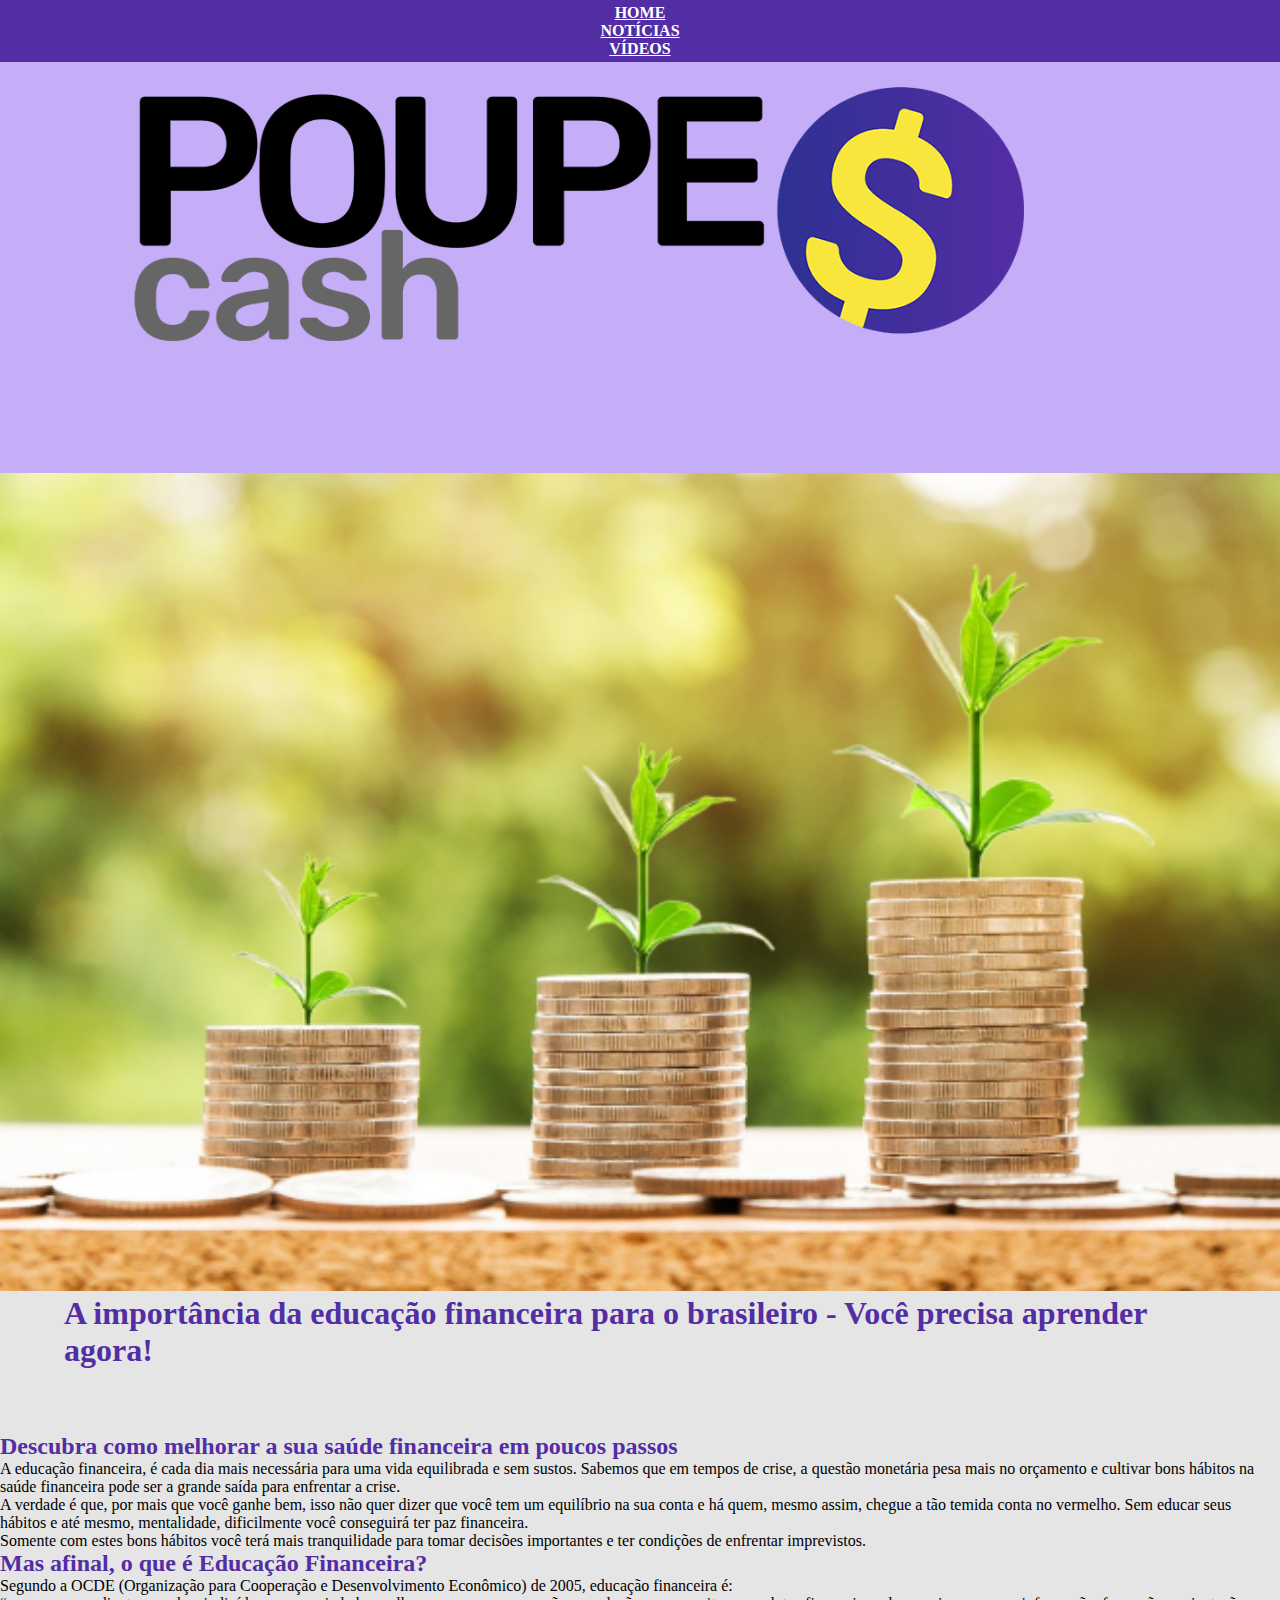
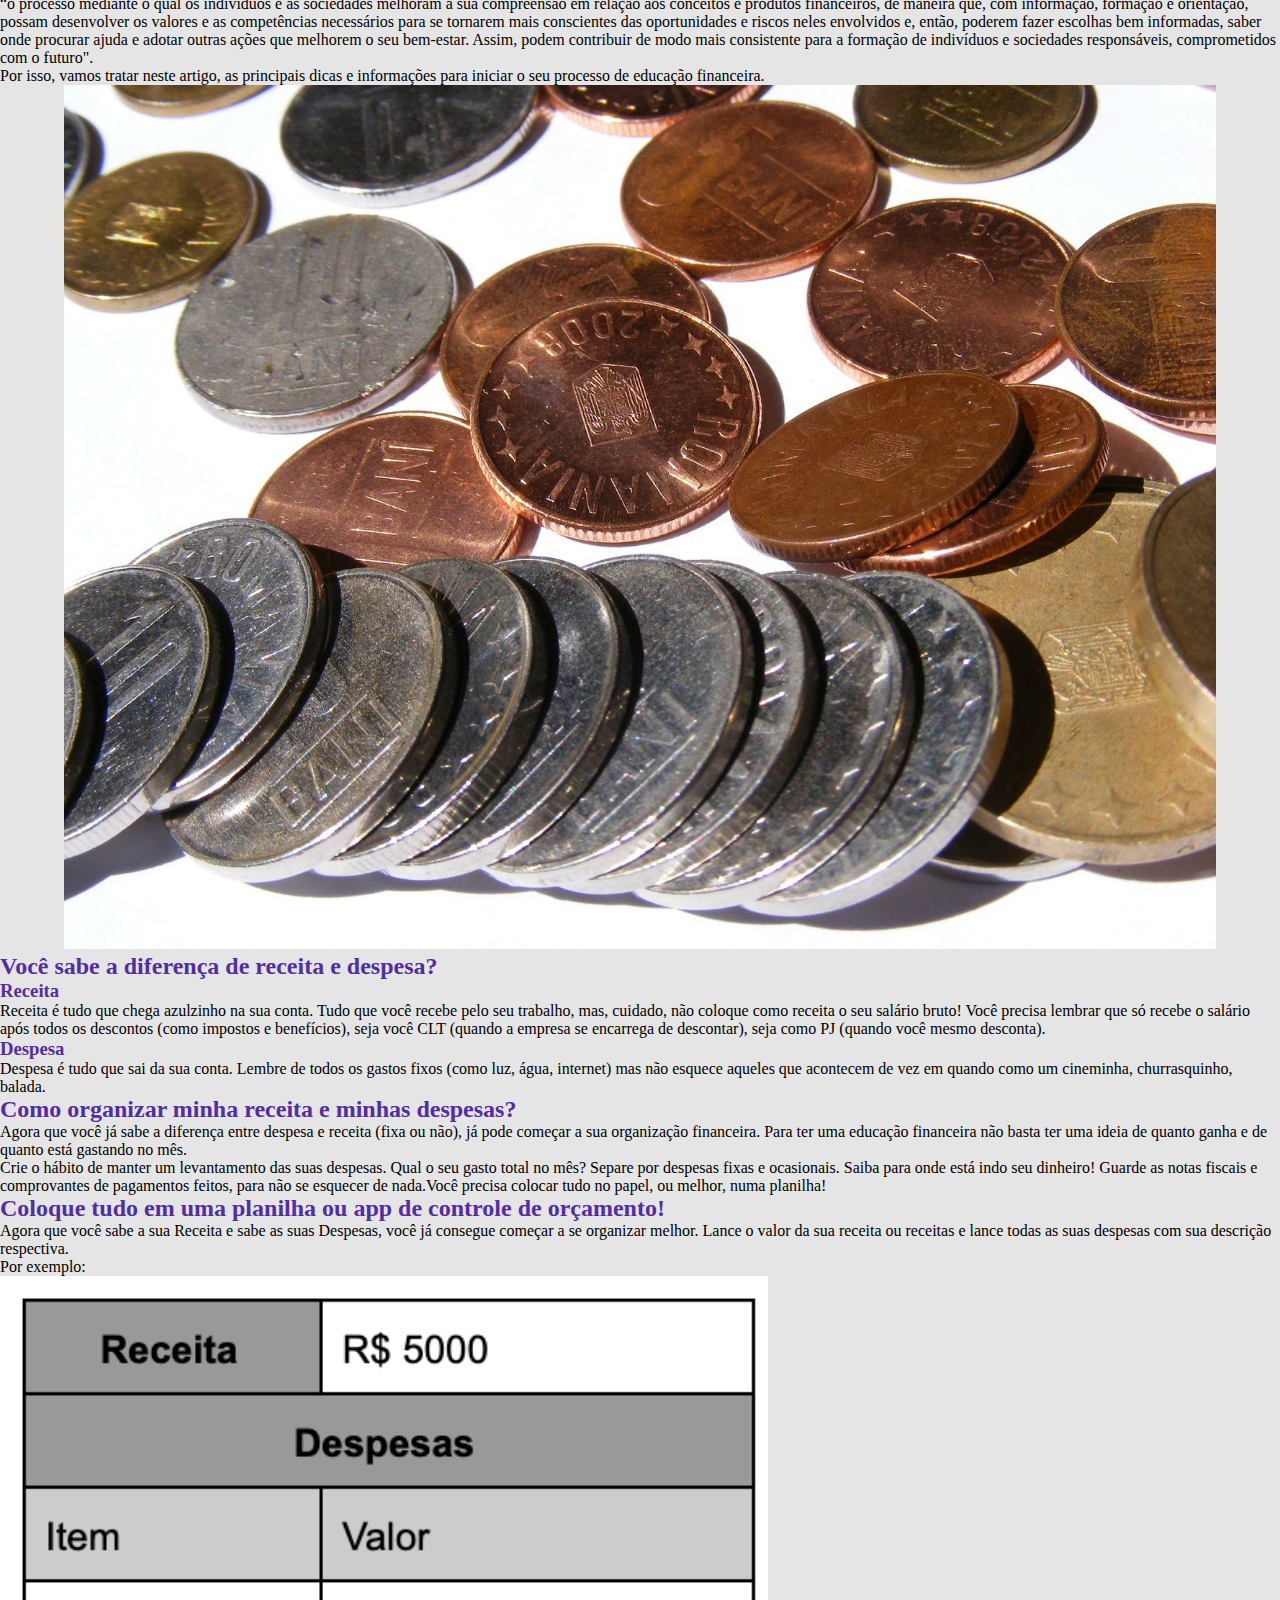
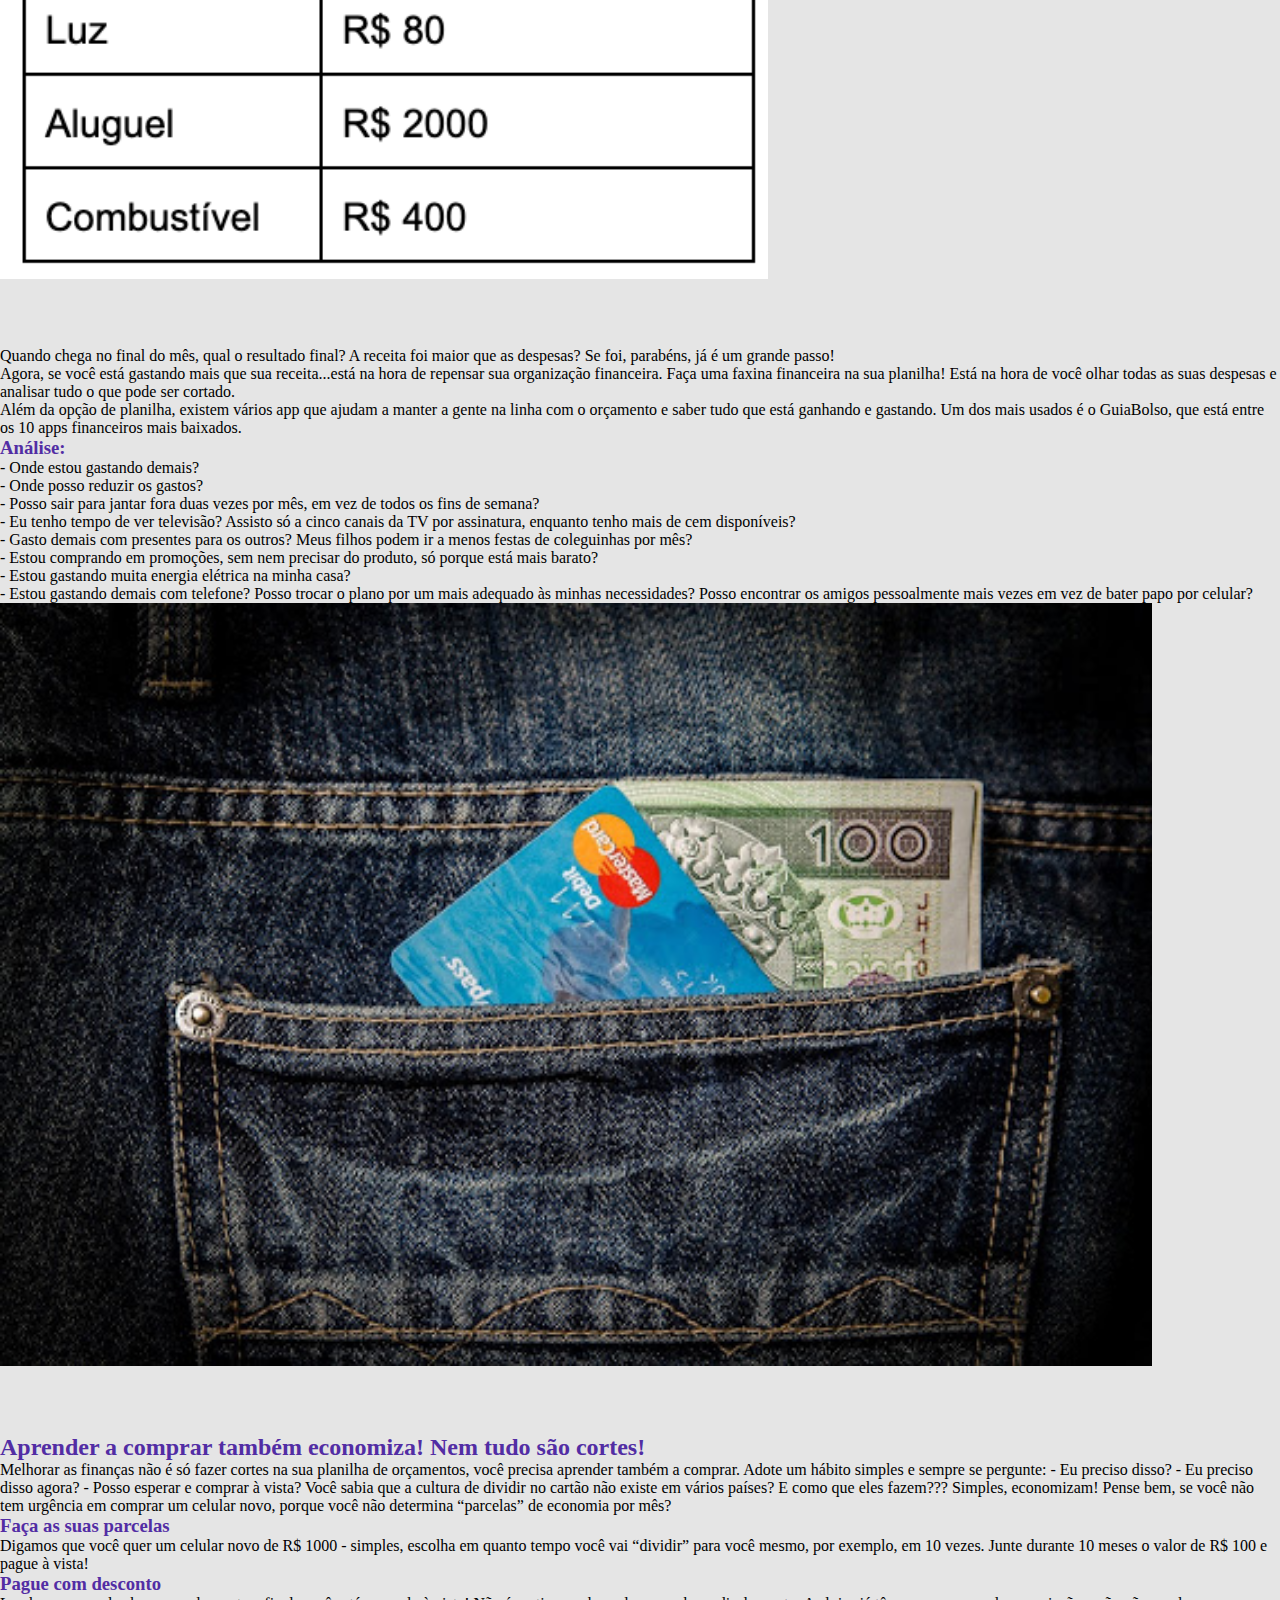
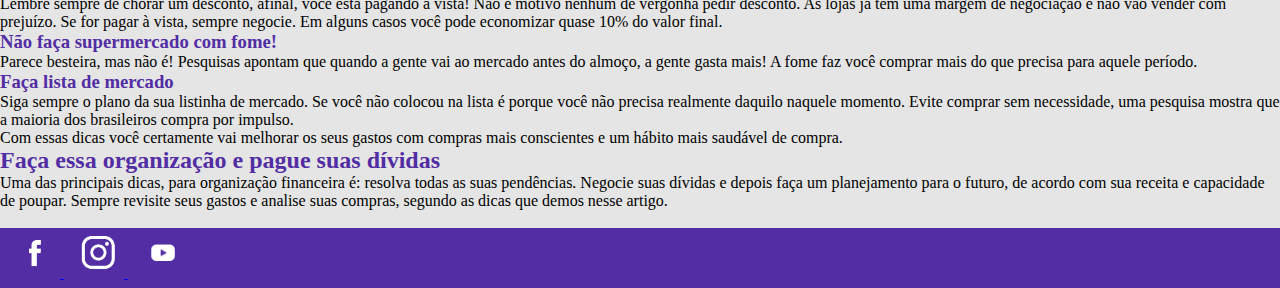
==== commit bf32fa0a: "correcoes de texto" ====
--- a/noticias.html
+++ b/noticias.html
@@ -2,6 +2,28 @@
 <html lang="en">
 
 <head>
+    <!-- Global site tag (gtag.js) - Google Analytics -->
+<script async src="https://www.googletagmanager.com/gtag/js?id=UA-171812576-1"></script>
+<script>
+  window.dataLayer = window.dataLayer || [];
+  function gtag(){dataLayer.push(arguments);}
+  gtag('js', new Date());
+
+  gtag('config', 'UA-171812576-1');
+</script>
+
+<!-- Hotjar Tracking Code for www.poupecash.blog.br -->
+<script>
+    (function(h,o,t,j,a,r){
+        h.hj=h.hj||function(){(h.hj.q=h.hj.q||[]).push(arguments)};
+        h._hjSettings={hjid:1889571,hjsv:6};
+        a=o.getElementsByTagName('head')[0];
+        r=o.createElement('script');r.async=1;
+        r.src=t+h._hjSettings.hjid+j+h._hjSettings.hjsv;
+        a.appendChild(r);
+    })(window,document,'https://static.hotjar.com/c/hotjar-','.js?sv=');
+</script>
+
     <meta charset="UTF-8">
     <meta name="viewport" content="width=device-width, initial-scale=1.0">
     <!-- Bootstrap -->
@@ -9,7 +31,8 @@
         integrity="sha384-MCw98/SFnGE8fJT3GXwEOngsV7Zt27NXFoaoApmYm81iuXoPkFOJwJ8ERdknLPMO" crossorigin="anonymous">
     <!-- CSS -->
     <link rel="stylesheet" href="css/estilo.css">
-    <title>Noticias</title>
+    <title>Notícias</title>
+    <meta name="description" content="A importância da educação financeira para o brasileiro - Você precisa aprender agora!" />
 </head>
 
 <body class="bg">
@@ -21,10 +44,10 @@
                         <a class="nav-link" href="index.html">HOME</a>
                     </li>
                     <li class="nav-item">
-                        <a class="nav-link active" href="#">NOTICIAS</a>
+                        <a class="nav-link active" href="#">NOTÍCIAS</a>
                     </li>
                     <li class="nav-item">
-                        <a class="nav-link" href="#">VIDEOS</a>
+                        <a class="nav-link" href="#">VÍDEOS </a>
                     </li>
                 </ul>
             </div>
@@ -188,7 +211,8 @@
                         alt="Logo do Facebook que redireciona para a pagina no PoupeCash no Facebook"> </a>
                 <a href="https://www.instagram.com/poupecash/"><img class="footer" src="img/Instagram.png"
                         alt="Logo do Instagram que redireciona para a Pagina do Poupecash no Instagram"> </a>
-                <img class="footer" src="img/youtube.png">
+                <a href="https://www.youtube.com/channel/UC0YfUBhUuIVJIhkvM6ZGJ-A?view_as=subscriber"><img class="footer" src="img/youtube.png"
+                        alt="Logo do Youtube que redireciona para a Pagina do Poupecash no Youtube"></a>
             </div>
         </div>
     </div>
--- a/css/estilo.css
+++ b/css/estilo.css
@@ -26,12 +26,14 @@
     font-weight: bolder;
     text-align: center;
 }
-
+.col-md-12{
+    padding: 0;
+}
 .nav {
     background-color: #522DA4;
-    
+
     width: 100%;
-    height: 62px;    
+    height: 62px;
     text-align: center;
     align-content: center;
 }
@@ -81,6 +83,8 @@
 .card1 {
     background-color: #522DA4;
     height: 80%;
+    justify-content: center;
+    align-items: center;
 }
 
 .btn {
@@ -148,4 +152,64 @@
 .bolso {
     margin-bottom: 5%;
     width: 90%;
-}+}
+
+.contagem{
+    margin-top: -30px;
+    width:50%;
+    height:70px;
+    margin-left: 50px;
+    background-color: #522DA4;
+    display: flex;
+    justify-content: center;
+    align-items: center;
+
+
+    }
+
+    .numero
+    {
+
+    background-color: #522DA4;
+    color: #fff;
+
+    font-size: 20px;
+    margin-right: 50px;
+    text-align: center;
+    border-radius: 5px;
+    padding: 5px;
+    }
+
+    .legenda{
+    height: 25px;
+    line-height: 5px;
+    font-size:12px;
+    margin-right: 50px;
+    background-color: #522DA4;
+    color: #fff;
+    text-align: center;
+    }
+
+
+@media only screen and (max-width: 1120px) {
+    .contagem {
+        width: 100%;
+        margin-top: 1px;
+        margin-left: 2px;
+
+    }
+
+    .legenda {
+        margin-right: 5px;
+        font-size: 15px;
+        height: 25px;
+        padding: 2px;
+    }
+    .numero{
+        margin-right: 5px;
+        font-size: 15px;
+        height: 25px;
+        padding: 3px;
+    }
+    }
+
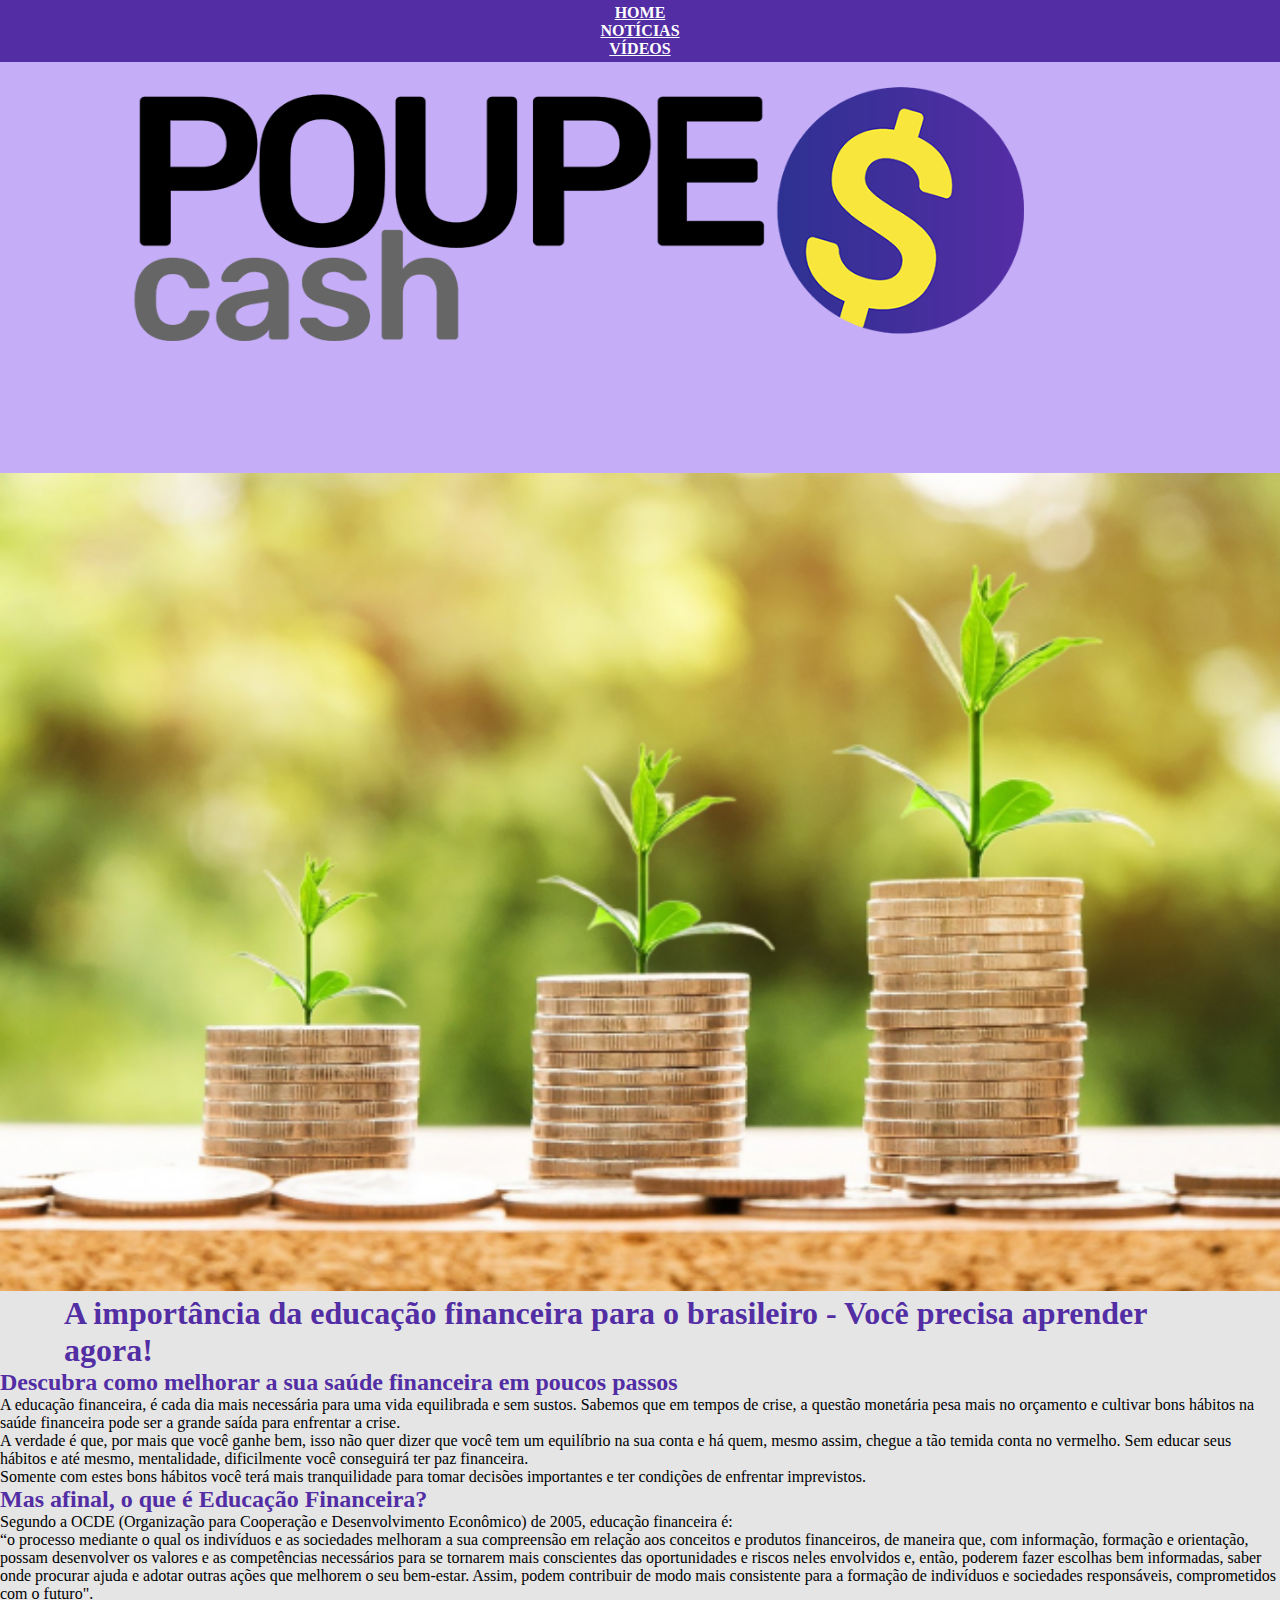
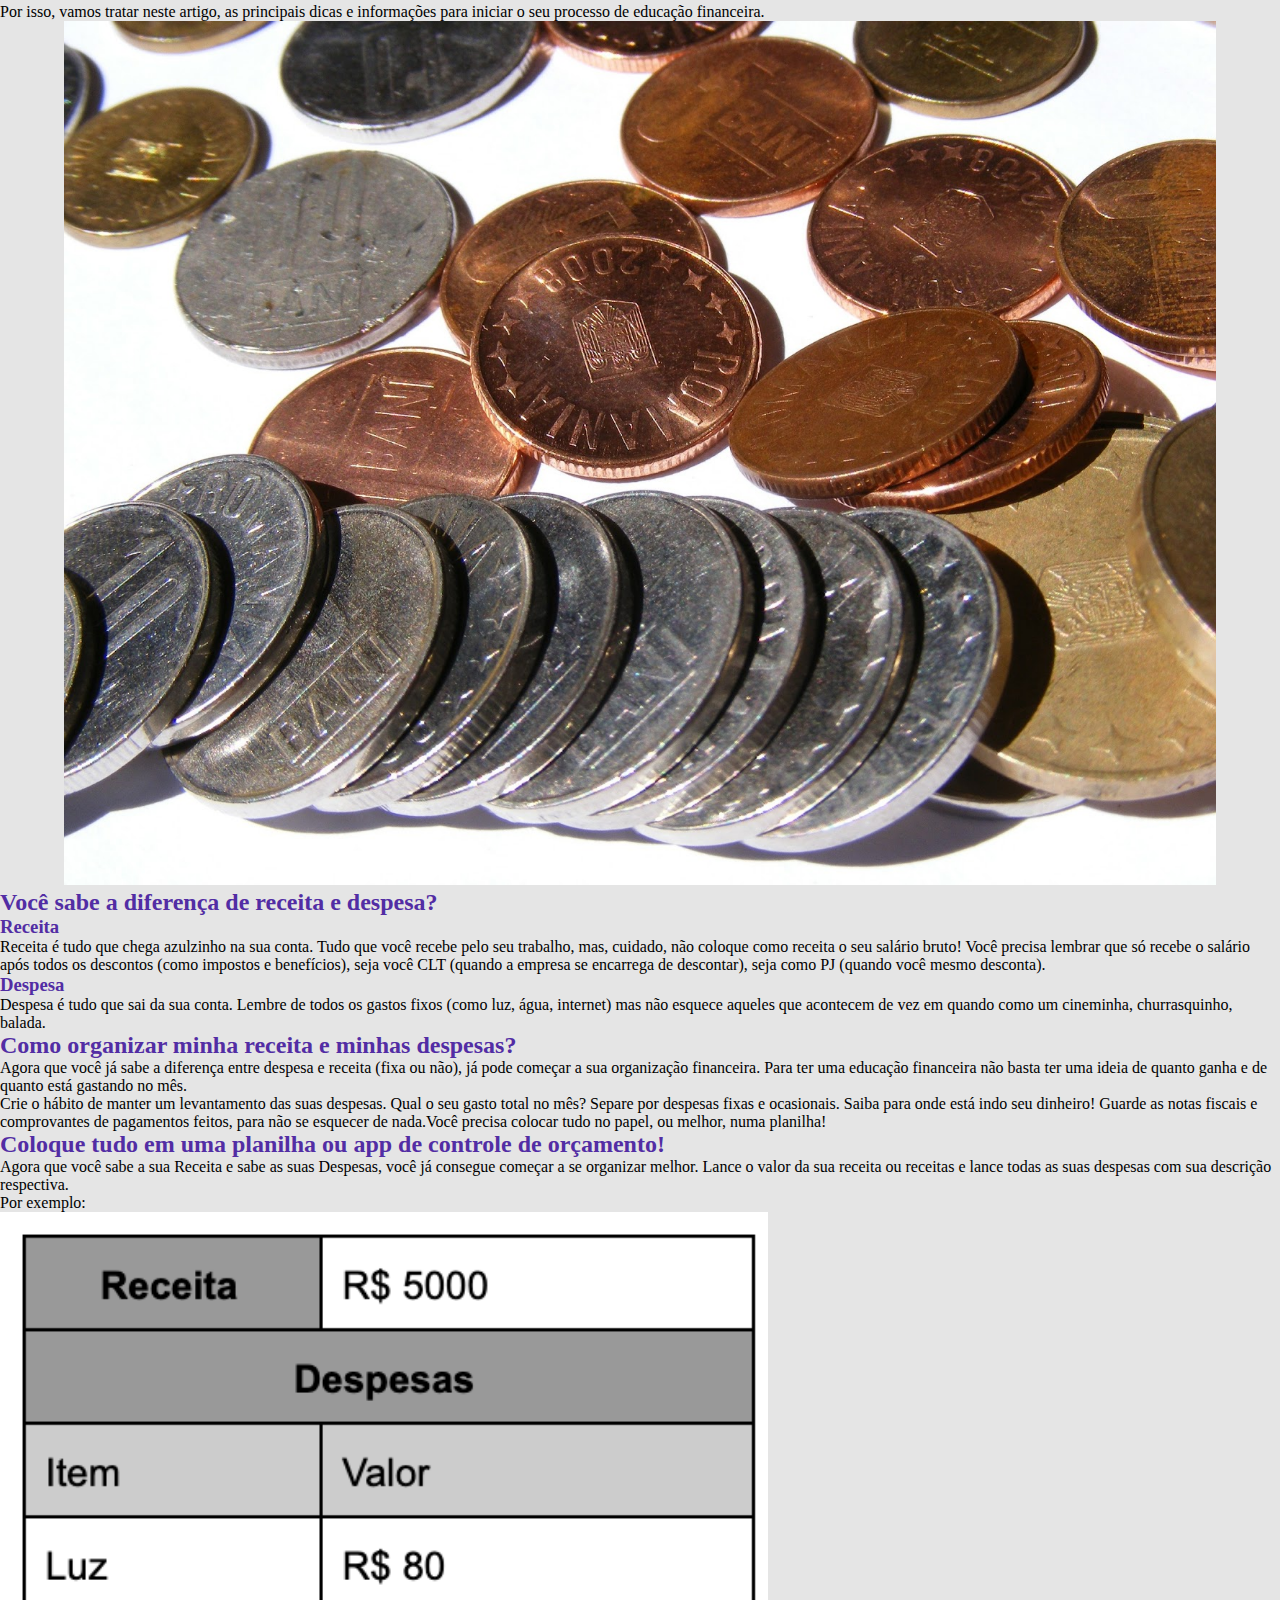
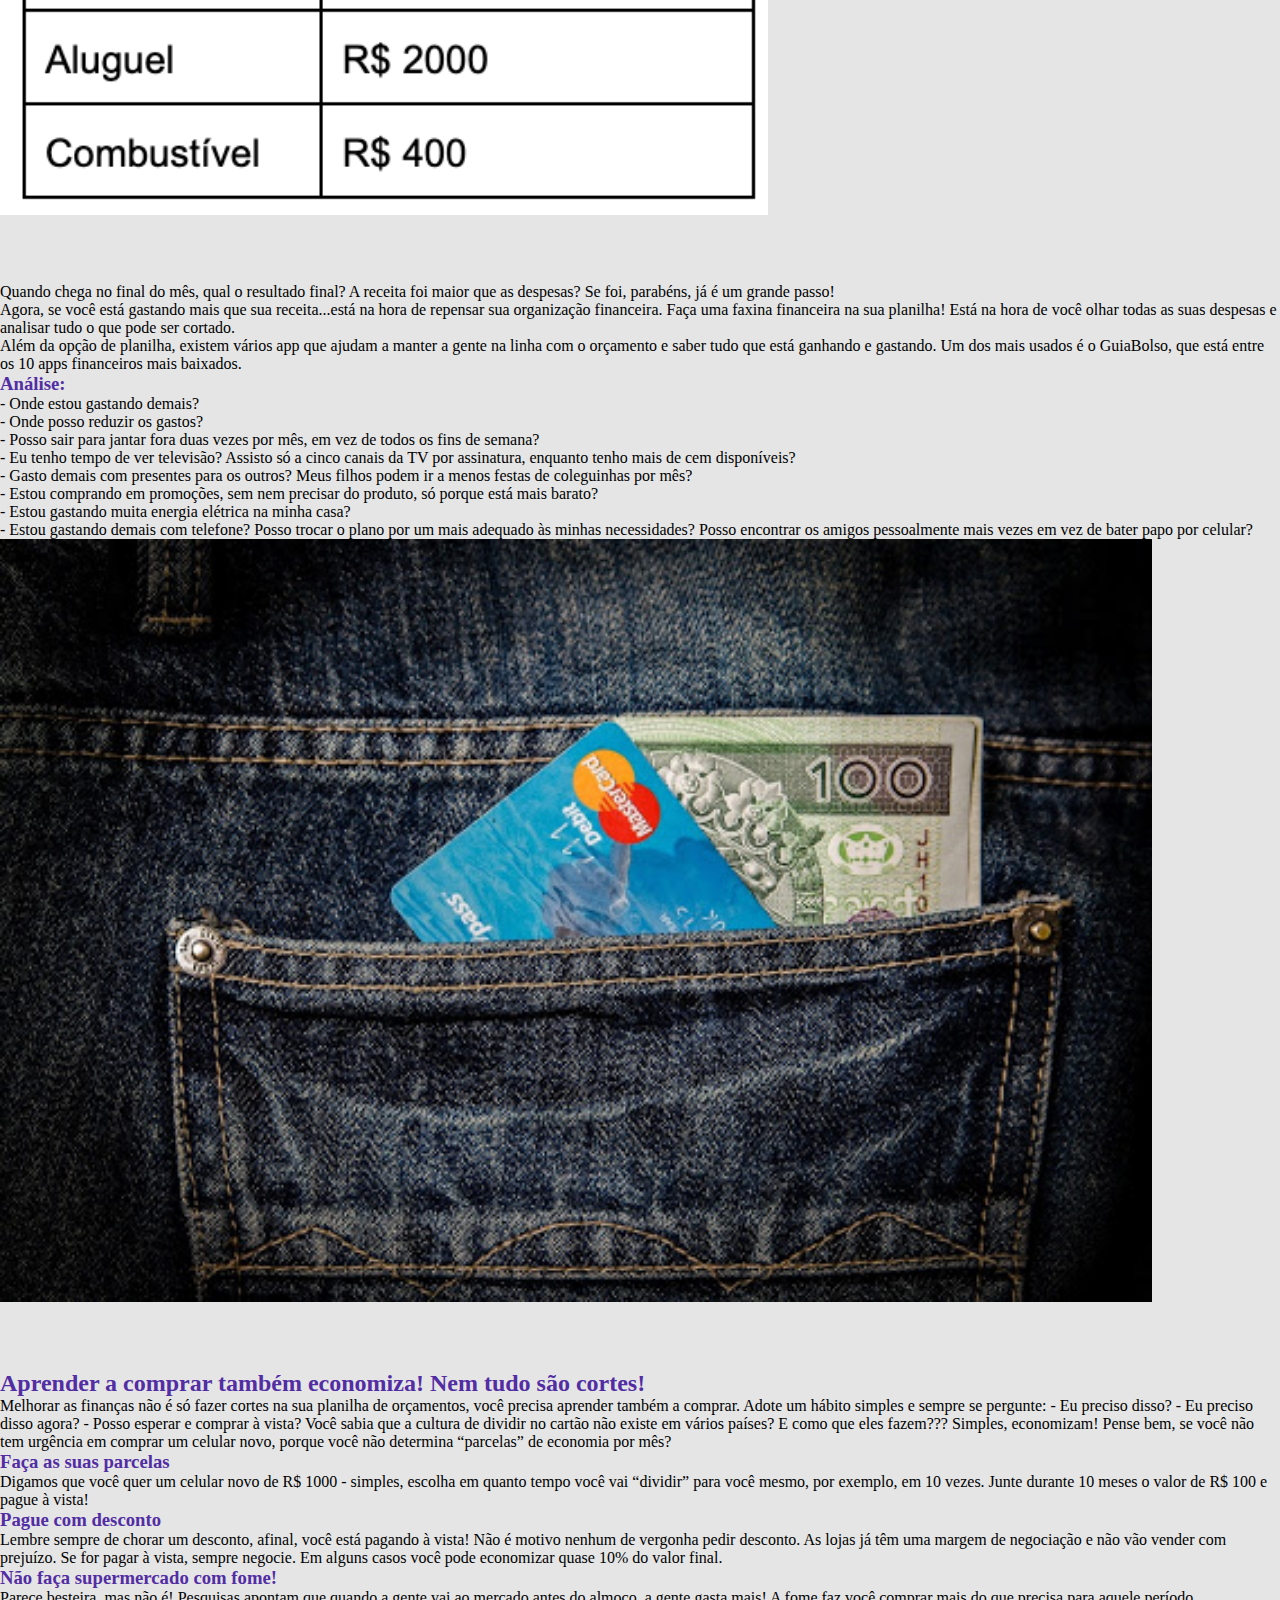
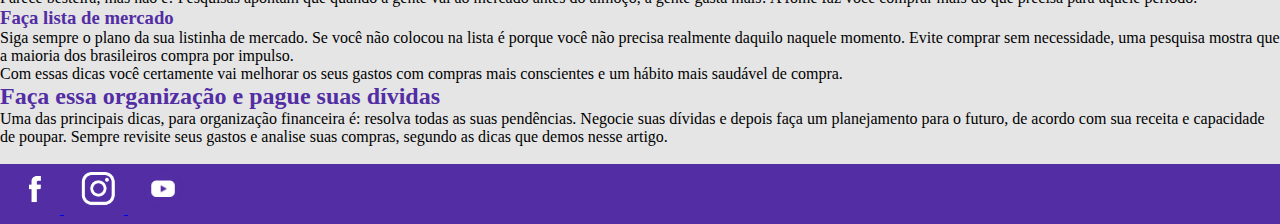
==== commit aef49cd2: "arte live att" ====
--- a/noticias.html
+++ b/noticias.html
@@ -15,12 +15,12 @@
 <!-- Hotjar Tracking Code for www.poupecash.blog.br -->
 <script>
     (function(h,o,t,j,a,r){
-        h.hj=h.hj||function(){(h.hj.q=h.hj.q||[]).push(arguments)};
-        h._hjSettings={hjid:1889571,hjsv:6};
-        a=o.getElementsByTagName('head')[0];
-        r=o.createElement('script');r.async=1;
-        r.src=t+h._hjSettings.hjid+j+h._hjSettings.hjsv;
-        a.appendChild(r);
+    h.hj=h.hj||function(){(h.hj.q=h.hj.q||[]).push(arguments)};
+    h._hjSettings={hjid:1889571,hjsv:6};
+    a=o.getElementsByTagName('head')[0];
+    r=o.createElement('script');r.async=1;
+    r.src=t+h._hjSettings.hjid+j+h._hjSettings.hjsv;
+    a.appendChild(r);
     })(window,document,'https://static.hotjar.com/c/hotjar-','.js?sv=');
 </script>
 
@@ -47,7 +47,7 @@
                         <a class="nav-link active" href="#">NOTÍCIAS</a>
                     </li>
                     <li class="nav-item">
-                        <a class="nav-link" href="#">VÍDEOS </a>
+                        <a class="nav-link" href="https://www.youtube.com/channel/UC0YfUBhUuIVJIhkvM6ZGJ-A">VÍDEOS </a>
                     </li>
                 </ul>
             </div>
--- a/css/estilo.css
+++ b/css/estilo.css
@@ -12,7 +12,6 @@
     font-weight: bolder;
     text-align: left;
     margin-top: -10%;
-    margin-bottom: 5%;
     margin-left: 8%;
 }
 .card-title, h2, h3 {
@@ -31,7 +30,6 @@
 }
 .nav {
     background-color: #522DA4;
-
     width: 100%;
     height: 62px;
     text-align: center;
@@ -77,7 +75,7 @@
 .card{
     margin-left: 15%;
     text-align: left;
-    margin-bottom: 5%
+    margin-bottom: 3%;
 }
 
 .card1 {
@@ -87,9 +85,19 @@
     align-items: center;
 }
 
+.youtube {
+    margin-left: 43%;
+    width: 15%;
+}
+
 .btn {
     background-color: #522DA4;;
     color: #E5E5E5;
+}
+
+.txt3 {
+    color: black;
+    text-align: left;
 }
 
 .footer {
@@ -191,6 +199,55 @@
     }
 
 
+    .modal{
+        position: fixed;
+        top: 0;
+        bottom: 0;
+        left: 0;
+        right: 0;
+        text-align: center;
+        justify-content: center;
+        align-items: center;
+        align-content: center;
+        margin: auto;
+        width: 400px;
+        height: 200px;
+        padding: 15px;
+        border-radius: 30px;
+        background-color:#FFE381 ;
+        color: #522DA4;
+        display: none;
+    }
+
+    .modal-content{
+        height: 200px;
+    }
+    .call{
+        font-size: 30px;
+        margin-top: 15px;
+        display: flex;
+        justify-content: center;
+        text-align: center;
+
+    }
+
+    .modal-title {
+        background-color:#FFE381 ;
+    }
+
+    .close{
+        background-color:#FFE381 ;
+        display: flex;
+        justify-content: flex-end;
+
+    }
+    .btn{
+        width: 200px;
+        justify-content: center;
+        align-items: center;
+
+    }
+
 @media only screen and (max-width: 1120px) {
     .contagem {
         width: 100%;
@@ -213,3 +270,5 @@
     }
     }
 
+
+
